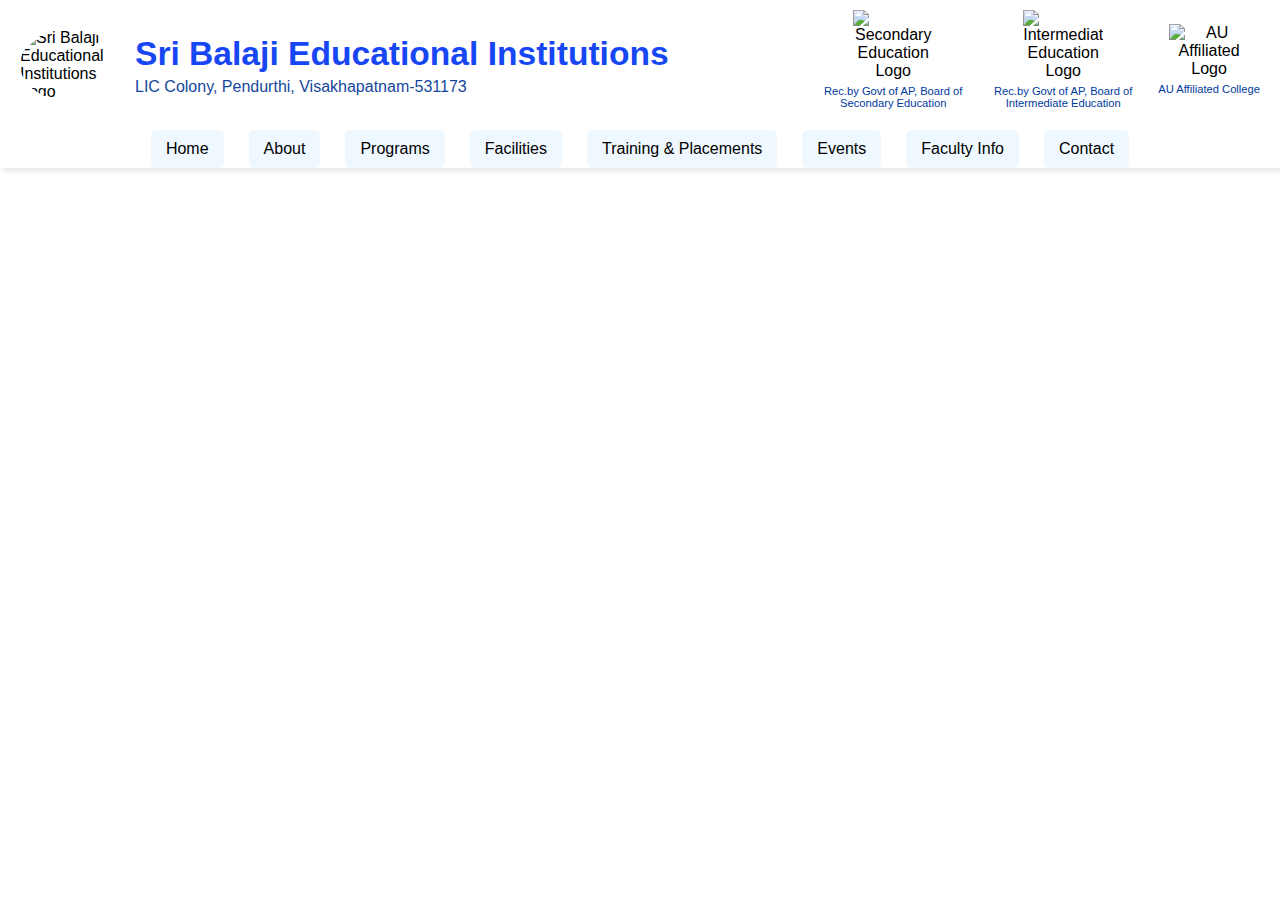
==== index.html @ a5665f65 "initial commit" ====
<!DOCTYPE html>
<html lang="en">
<head>
    <meta charset="UTF-8">
    <meta name="viewport" content="width=device-width, initial-scale=1.0">
    <title>Sri Balaji Institutions</title>
    <link rel="stylesheet" href="style.css">
    <link href="https://fonts.googleapis.com/css2?family=Roboto:wght@400;700&family=Open+Sans:wght@400;600&display=swap" rel="stylesheet">
</head>
<body>
    <header>
        <!-- Institution Info Section -->
        <nav class="nav-header">
            <div class="left-section">
                <img src="https://res.cloudinary.com/doer0ip40/image/upload/v1739168495/logo2_cefgrq.jpg" alt="Sri Balaji Educational Institutions Logo">
                <div>
                    <h1>Sri Balaji Educational Institutions</h1>
                    <p>LIC Colony, Pendurthi, Visakhapatnam-531173</p>
                </div>
            </div>
            <div class="right-section">
                <!-- Secondary Education Logo -->
                <div class="logo-container">
                    <img src="https://res.cloudinary.com/doer0ip40/image/upload/t_Profile/v1739169920/secondary_education_logo_bflpuh.png" alt="Secondary Education Logo">
                    <p class="full-text">Rec.by Govt of AP, Board of Secondary Education</p>
                    <p class="short-text">Rec. by Govt of AP, BSE</p>
                </div>
                <!-- Intermediate Education Logo -->
                <div class="logo-container">
                    <img src="https://res.cloudinary.com/doer0ip40/image/upload/v1739169920/inter_logo_llhdyd.jpg" alt="Intermediate Education Logo">
                    <p class="full-text">Rec.by Govt of AP, Board of Intermediate Education</p>
                    <p class="short-text">Rec. by Govt of AP, BIE</p>
                </div>
                <!-- AU Affiliated Logo -->
                <div class="logo-container">
                    <img src="https://res.cloudinary.com/doer0ip40/image/upload/t_Profile/v1739172429/au_affiliated_logo-removebg-preview_yrv1xm.png" alt="AU Affiliated Logo">
                    <p class="full-text">AU Affiliated College</p>
                    <p class="short-text">AU Aff.</p>
                </div>
            </div>
        </nav>

        <!-- Navigation Bar -->
        <nav class="clg-navbar">
            <button class="button button1">Home</button>
            <button class="button button2">About</button>
            <button class="button button3">Programs</button>
            <button class="button button6">Facilities</button>
            <button class="button button7">Training & Placements</button>
            <button class="button button8">Events</button>
            <button class="button button9">Faculty Info</button>
            <button class="button button10">Contact</button>
        </nav>       
    </header>
</body>
</html>
---- style.css ----
body {
    margin: 0;
    font-family: Arial, sans-serif;
}

header {
    box-shadow: 3px 3px 5px rgba(0, 0, 0, 0.1);
}

.nav-header {
    display: flex;
    justify-content: space-between; /* Space between left and right sections */
    align-items: center; /* Vertically align items */
    background-color: rgb(255, 255, 255);
    border-radius: 10px;
    padding: 10px 20px; /* Add padding for spacing */
}

.left-section {
    display: flex;
    align-items: center;
    gap: 15px; /* Adds space between logo and text */
}

.left-section img {
    width: 100px; /* Responsive width */
    height: auto; /* Maintains aspect ratio */
    object-fit: contain;
    border-radius: 100%;
}

.left-section div {
    display: flex;
    flex-direction: column;
}

.left-section h1 {
    font-size: 2.1rem;
    margin: 0;
    color: #1747f4;
}

.left-section p {
    margin: 5px 0 0;
    font-size: 1rem;
    color: #16479b;
}

/* Right Section */
.right-section {
    display: flex;
    gap: 20px; /* Adds spacing between logo containers */
    align-items: center;
}

.logo-container {
    display: flex;
    flex-direction: column; /* Stack logo and text vertically */
    align-items: center; /* Center align items */
    text-align: center;
    max-width: 150px; /* Optional: Constrain width for logos and text */
}

.logo-container img {
    width: 80px; /* Adjust logo size */
    height: auto; /* Maintain aspect ratio */
    object-fit: contain;
    transition: transform 0.3s ease; /* Smooth hover effect */
}

.logo-container img:hover {
    transform: scale(1.1); /* Slight zoom effect on hover */
}

.logo-container p {
    margin-top: 5px; /* Space between logo and text */
    font-size: 0.7rem;
    color: #003a9d; /* Text color */
}

/* Hide short text by default */
.short-text {
    display: none;
}

/* Responsive Design */
@media (max-width: 768px) {
    .nav-header {
        flex-direction: column; /* Stack sections vertically */
        align-items: center;
        text-align: center;
        gap: 10px;
    }

    .left-section img {
        width: 80px; /* Adjust logo size for smaller screens */
    }

    .left-section h1 {
        font-size: 1.25rem;
    }

    .left-section p {
        font-size: 0.9rem;
    }

    .right-section {
        flex-wrap: wrap; /* Allows logos to wrap to a new line */
        justify-content: center;
        gap: 10px;
    }

    .logo-container {
        max-width: 100px; /* Shrink the logo container width */
    }

    .logo-container img {
        width: 70px; /* Reduce logo size for smaller devices */
    }

    .logo-container p {
        font-size: 0.75rem; /* Slightly smaller text */
    }

    .full-text {
        display: none; /* Hide the full text */
    }

    .short-text {
        display: block; /* Show the short text */
        font-size: 0.85rem; /* Slightly smaller font for short text */
    }
}

.clg-navbar{
    display: flex;
    justify-content: center;
    align-items: center;
    gap: 25px;
    position: relative;
}
.button{
    border: none;
    padding: 10px 15px;
    border-radius: 5px;
    background-color: aliceblue;
    cursor: pointer;
    font-size:1rem;
    text-align: center;
    position: relative;
}
.button:hover{
    background-color: #1747F4;
    color:white;
    transition: 0.3s ease;
    transform: scale(1.0);

}
.side-bar{
    position:fixed;
    top:auto;
    right: 0;
    height: 100vh;
    width: 250px;
    z-index: 999;
    background-color: white;
    display: none;
    flex-direction: column;
    align-items: flex-start;
    justify-content: flex-start;
}
@media (max-width: 768px){

}
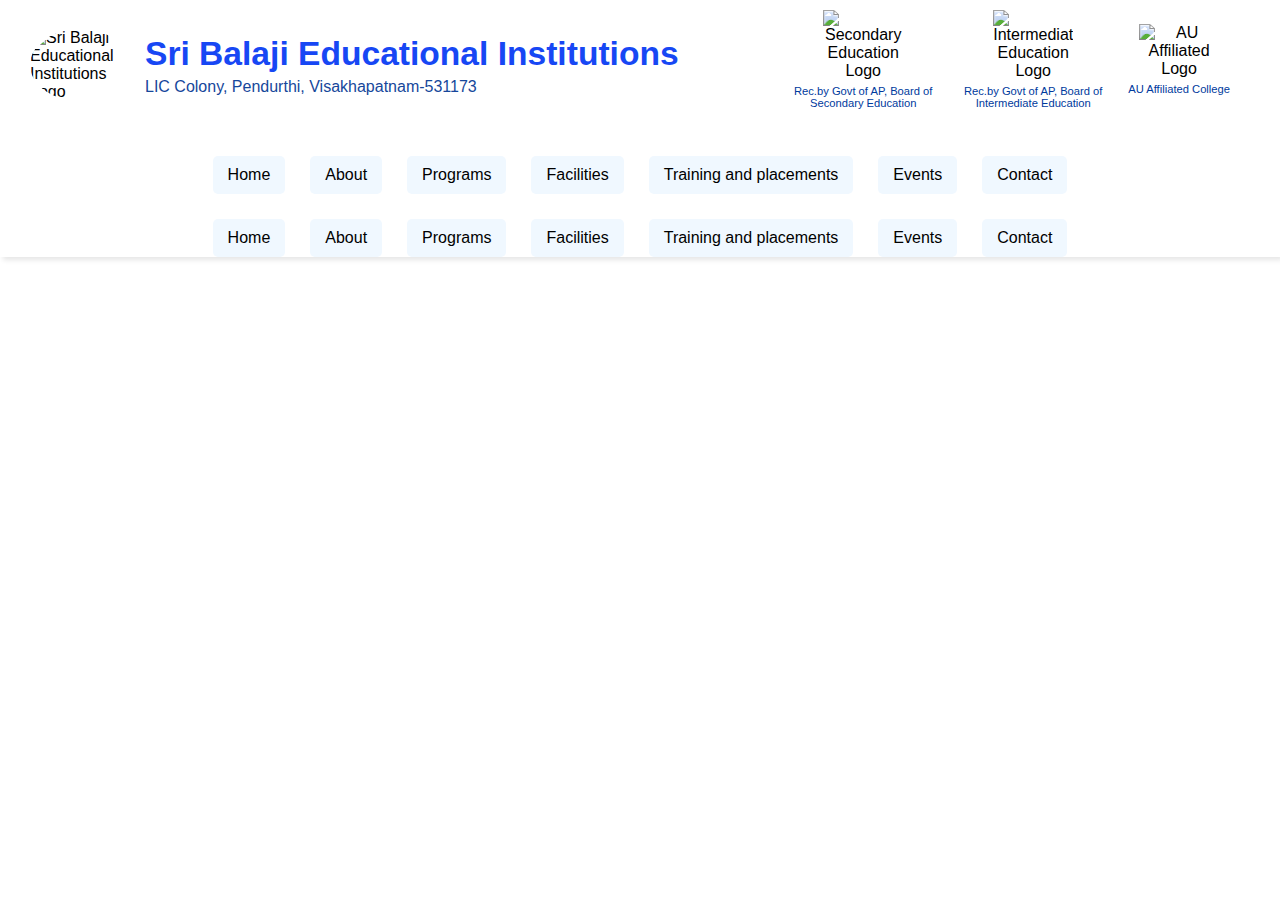
==== commit 5b9a9256: "changes done to nav  buttons" ====
--- a/index.html
+++ b/index.html
@@ -42,14 +42,24 @@
 
         <!-- Navigation Bar -->
         <nav class="clg-navbar">
-            <button class="button button1">Home</button>
-            <button class="button button2">About</button>
-            <button class="button button3">Programs</button>
-            <button class="button button6">Facilities</button>
-            <button class="button button7">Training & Placements</button>
-            <button class="button button8">Events</button>
-            <button class="button button9">Faculty Info</button>
-            <button class="button button10">Contact</button>
+            <div class="sidebar">
+                <button>Home</button>
+                <button>About</button>
+                <button>Programs</button>
+                <button>Facilities</button>
+                <button>Training and placements</button>
+                <button>Events</button>
+                <button>Contact</button>
+            </div>
+            <div>
+                <button>Home</button>
+                <button>About</button>
+                <button>Programs</button>
+                <button>Facilities</button>
+                <button>Training and placements</button>
+                <button>Events</button>
+                <button>Contact</button>
+            </div>
         </nav>       
     </header>
 </body>
--- a/style.css
+++ b/style.css
@@ -20,6 +20,7 @@
     display: flex;
     align-items: center;
     gap: 15px; /* Adds space between logo and text */
+    margin: 0 10px;
 }
 
 .left-section img {
@@ -51,6 +52,7 @@
     display: flex;
     gap: 20px; /* Adds spacing between logo containers */
     align-items: center;
+    margin: 0 30px;
 }
 
 .logo-container {
@@ -132,43 +134,29 @@
     }
 }
 
-.clg-navbar{
+/* styles for .clg-navbar */ 
+.clg-navbar div{
     display: flex;
     justify-content: center;
     align-items: center;
     gap: 25px;
     position: relative;
+    flex-wrap: wrap;
+    padding-top: 2%;
 }
-.button{
+
+.clg-navbar button{
     border: none;
     padding: 10px 15px;
     border-radius: 5px;
     background-color: aliceblue;
     cursor: pointer;
-    font-size:1rem;
+    font-size: 1rem;
     text-align: center;
     position: relative;
+    transition: 0.3s ease;
 }
-.button:hover{
-    background-color: #1747F4;
-    color:white;
-    transition: 0.3s ease;
-    transform: scale(1.0);
-
+.clg-navbar button:hover{
+    background-color: #1747f4;
+    color:aliceblue
 }
-.side-bar{
-    position:fixed;
-    top:auto;
-    right: 0;
-    height: 100vh;
-    width: 250px;
-    z-index: 999;
-    background-color: white;
-    display: none;
-    flex-direction: column;
-    align-items: flex-start;
-    justify-content: flex-start;
-}
-@media (max-width: 768px){
-
-}
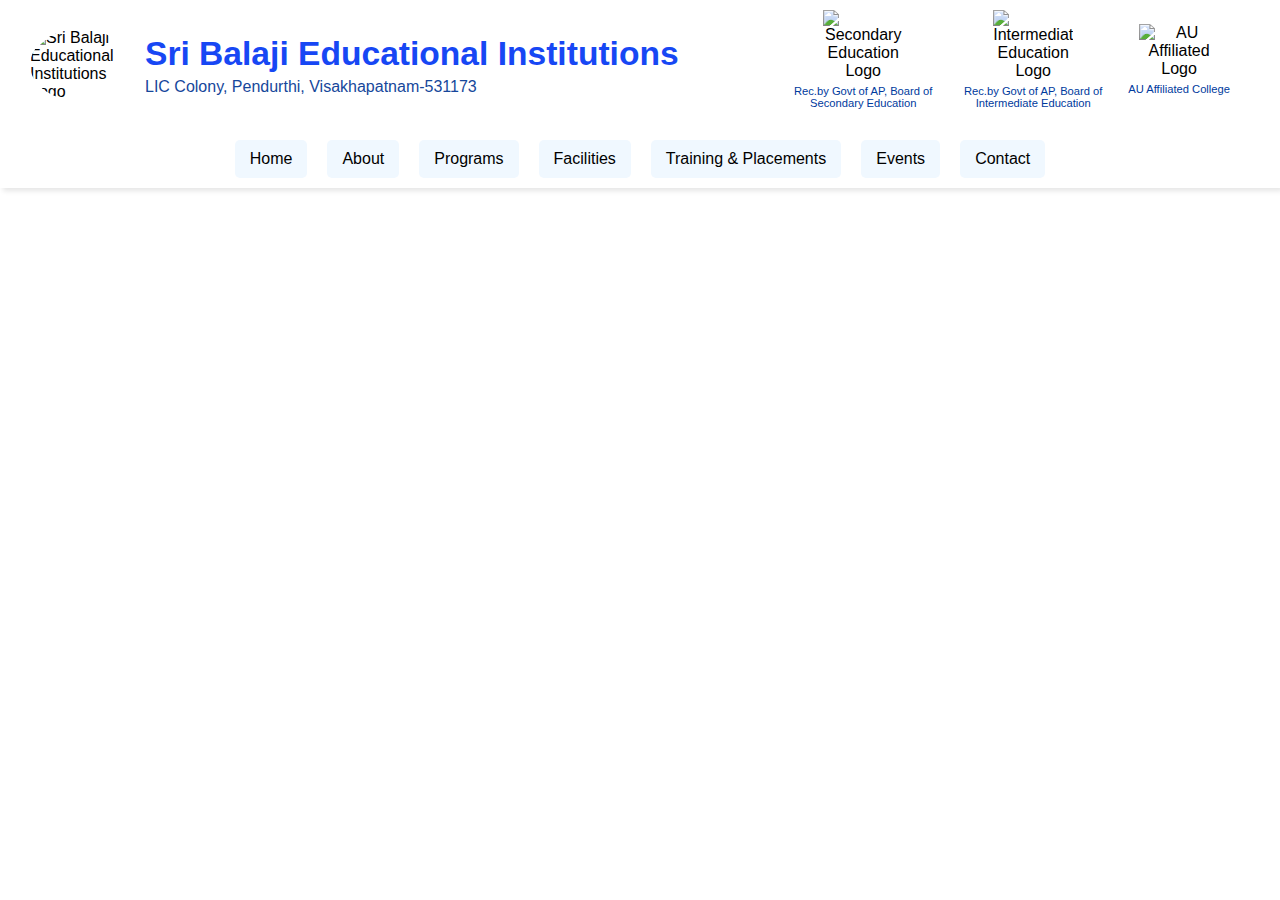
==== commit 2bd8aed1: "added responsive to .clg-navbar" ====
--- a/index.html
+++ b/index.html
@@ -42,25 +42,34 @@
 
         <!-- Navigation Bar -->
         <nav class="clg-navbar">
-            <div class="sidebar">
-                <button>Home</button>
+            <!-- Home Button (Always Visible) -->
+            <button class="home-btn">Home</button>
+    
+            <!-- Normal Navigation Buttons (Visible on Large Screens, Hidden on Small Screens) -->
+            <div class="nav-buttons">
                 <button>About</button>
                 <button>Programs</button>
                 <button>Facilities</button>
-                <button>Training and placements</button>
+                <button>Training & Placements</button>
                 <button>Events</button>
                 <button>Contact</button>
             </div>
-            <div>
-                <button>Home</button>
-                <button>About</button>
-                <button>Programs</button>
-                <button>Facilities</button>
-                <button>Training and placements</button>
-                <button>Events</button>
-                <button>Contact</button>
-            </div>
-        </nav>       
+    
+            <!-- Menu Icon (☰) for Small Screens -->
+            <button class="menu-icon" onclick="toggleSidebar()">&#9776;</button>
+        </nav>
+        <!-- Sidebar (Initially Hidden for Small Screens) -->
+    <div class="sidebar" id="sidebar">
+        <button class="close-icon" onclick="toggleSidebar()">&#10006;</button>
+        <button>About</button>
+        <button>Programs</button>
+        <button>Facilities</button>
+        <button>Training & Placements</button>
+        <button>Events</button>
+        <button>Contact</button>
+    </div>   
     </header>
+
+    <script src="script.js"></script>
 </body>
 </html>
--- a/style.css
+++ b/style.css
@@ -135,28 +135,95 @@
 }
 
 /* styles for .clg-navbar */ 
-.clg-navbar div{
-    display: flex;
-    justify-content: center;
-    align-items: center;
-    gap: 25px;
+.clg-navbar {
+    display: flex;
+    justify-content: center; /* Center content */
+    align-items: center;
+    gap: 20px; /* Ensure even spacing between all buttons */
+    padding: 10px 0;
     position: relative;
-    flex-wrap: wrap;
-    padding-top: 2%;
-}
-
-.clg-navbar button{
+    flex-wrap: wrap; /* Allow wrapping on smaller screens */
+}
+
+/* Wrap both "Home" and other buttons in a flex container */
+.clg-navbar > * {
+    display: flex;
+    align-items: center;
+    gap: 20px; /* Ensures equal spacing between all elements */
+}
+
+/* Button styles */
+.clg-navbar button {
     border: none;
     padding: 10px 15px;
     border-radius: 5px;
     background-color: aliceblue;
     cursor: pointer;
     font-size: 1rem;
-    text-align: center;
-    position: relative;
     transition: 0.3s ease;
 }
-.clg-navbar button:hover{
+
+/* Hover effect */
+.clg-navbar button:hover {
     background-color: #1747f4;
-    color:aliceblue
-}
+    color: aliceblue;
+}
+/* Menu Icon (Hidden on Large Screens) */
+.menu-icon {
+    font-size: 1.8rem;
+    background: none;
+    border: none;
+    cursor: pointer;
+    display: none; /* Hidden on large screens */
+    position: absolute;
+    right: 20px;
+}
+/* Sidebar (Initially Hidden for Small Screens) */
+.sidebar {
+    display: none;
+    flex-direction: column;
+    position: fixed;
+    top: 0;
+    right: 0;
+    width: 250px;
+    height: 100vh;
+    background: white;
+    box-shadow: -4px 0 6px rgba(0, 0, 0, 0.1);
+    padding: 20px;
+}
+/* Sidebar Buttons */
+.sidebar button {
+    border: none;
+    padding: 12px;
+    font-size: 1rem;
+    background-color: transparent;
+    cursor: pointer;
+    transition: 0.3s;
+}
+
+.sidebar button:hover {
+    background-color: #1747f4;
+    color: white;
+}
+/* Close Icon */
+.close-icon {
+    font-size: 1.8rem;
+    background: none;
+    border: none;
+    align-self: flex-end;
+    cursor: pointer;
+}
+/* Responsive Styles */
+@media (max-width: 768px) {
+    .clg-navbar {
+        justify-content: space-between; /* Move home button to left */
+    }
+
+    .nav-buttons {
+        display: none; /* Hide normal buttons on small screens */
+    }
+
+    .menu-icon {
+        display: block; /* Show menu icon on small screens */
+    }
+}
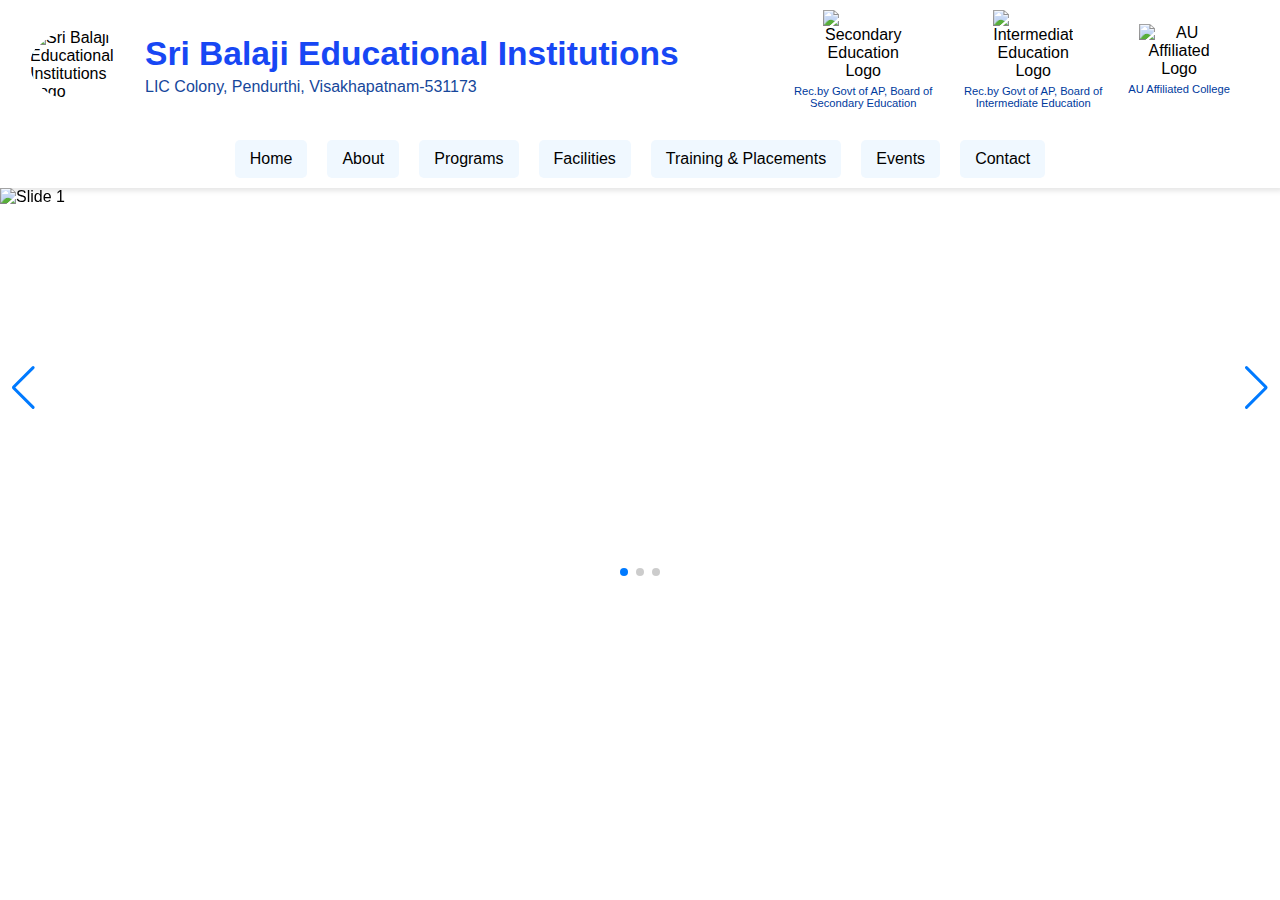
==== commit 9ad8c39d: "added image sliding" ====
--- a/index.html
+++ b/index.html
@@ -3,9 +3,15 @@
 <head>
     <meta charset="UTF-8">
     <meta name="viewport" content="width=device-width, initial-scale=1.0">
-    <title>Sri Balaji Institutions</title>
+    <title>Sri Balaji Educational Institutions</title>
     <link rel="stylesheet" href="style.css">
     <link href="https://fonts.googleapis.com/css2?family=Roboto:wght@400;700&family=Open+Sans:wght@400;600&display=swap" rel="stylesheet">
+    <link rel="icon" type="image/png" href="favicon-32x32.png">
+
+<!-- Swiper CSS -->
+<link rel="stylesheet" href="https://cdn.jsdelivr.net/npm/swiper@11/swiper-bundle.min.css" />
+
+
 </head>
 <body>
     <header>
@@ -70,6 +76,25 @@
     </div>   
     </header>
 
-    <script src="script.js"></script>
+     <section>
+        <div class="swiper mySwiper">
+            <div class="swiper-wrapper">
+                <div class="swiper-slide"><img src="test1.jpg" alt="Slide 1"></div>
+                <div class="swiper-slide"><img src="test2.avif" alt="Slide 2"></div>
+                <div class="swiper-slide"><img src="image3.jpg" alt="Slide 3"></div>
+            </div>
+        
+            <!-- Navigation buttons (optional) -->
+            <div class="swiper-button-next"></div>
+            <div class="swiper-button-prev"></div>
+        
+            <!-- Pagination (dots) -->
+            <div class="swiper-pagination"></div>
+        </div>
+     </section>
+
+    <!-- Swiper JS -->
+<script src="https://cdn.jsdelivr.net/npm/swiper@11/swiper-bundle.min.js"></script>
+<script src="script.js"></script>
 </body>
 </html>
--- a/style.css
+++ b/style.css
@@ -190,6 +190,7 @@
     background: white;
     box-shadow: -4px 0 6px rgba(0, 0, 0, 0.1);
     padding: 20px;
+    z-index: 999;
 }
 /* Sidebar Buttons */
 .sidebar button {
@@ -227,3 +228,14 @@
         display: block; /* Show menu icon on small screens */
     }
 }
+.swiper {
+    width: 100%;
+    height: 400px;
+    z-index: 1;
+}
+.swiper-slide img {
+    width: 100%;
+    height: 100%;
+    object-fit: cover;
+}
+
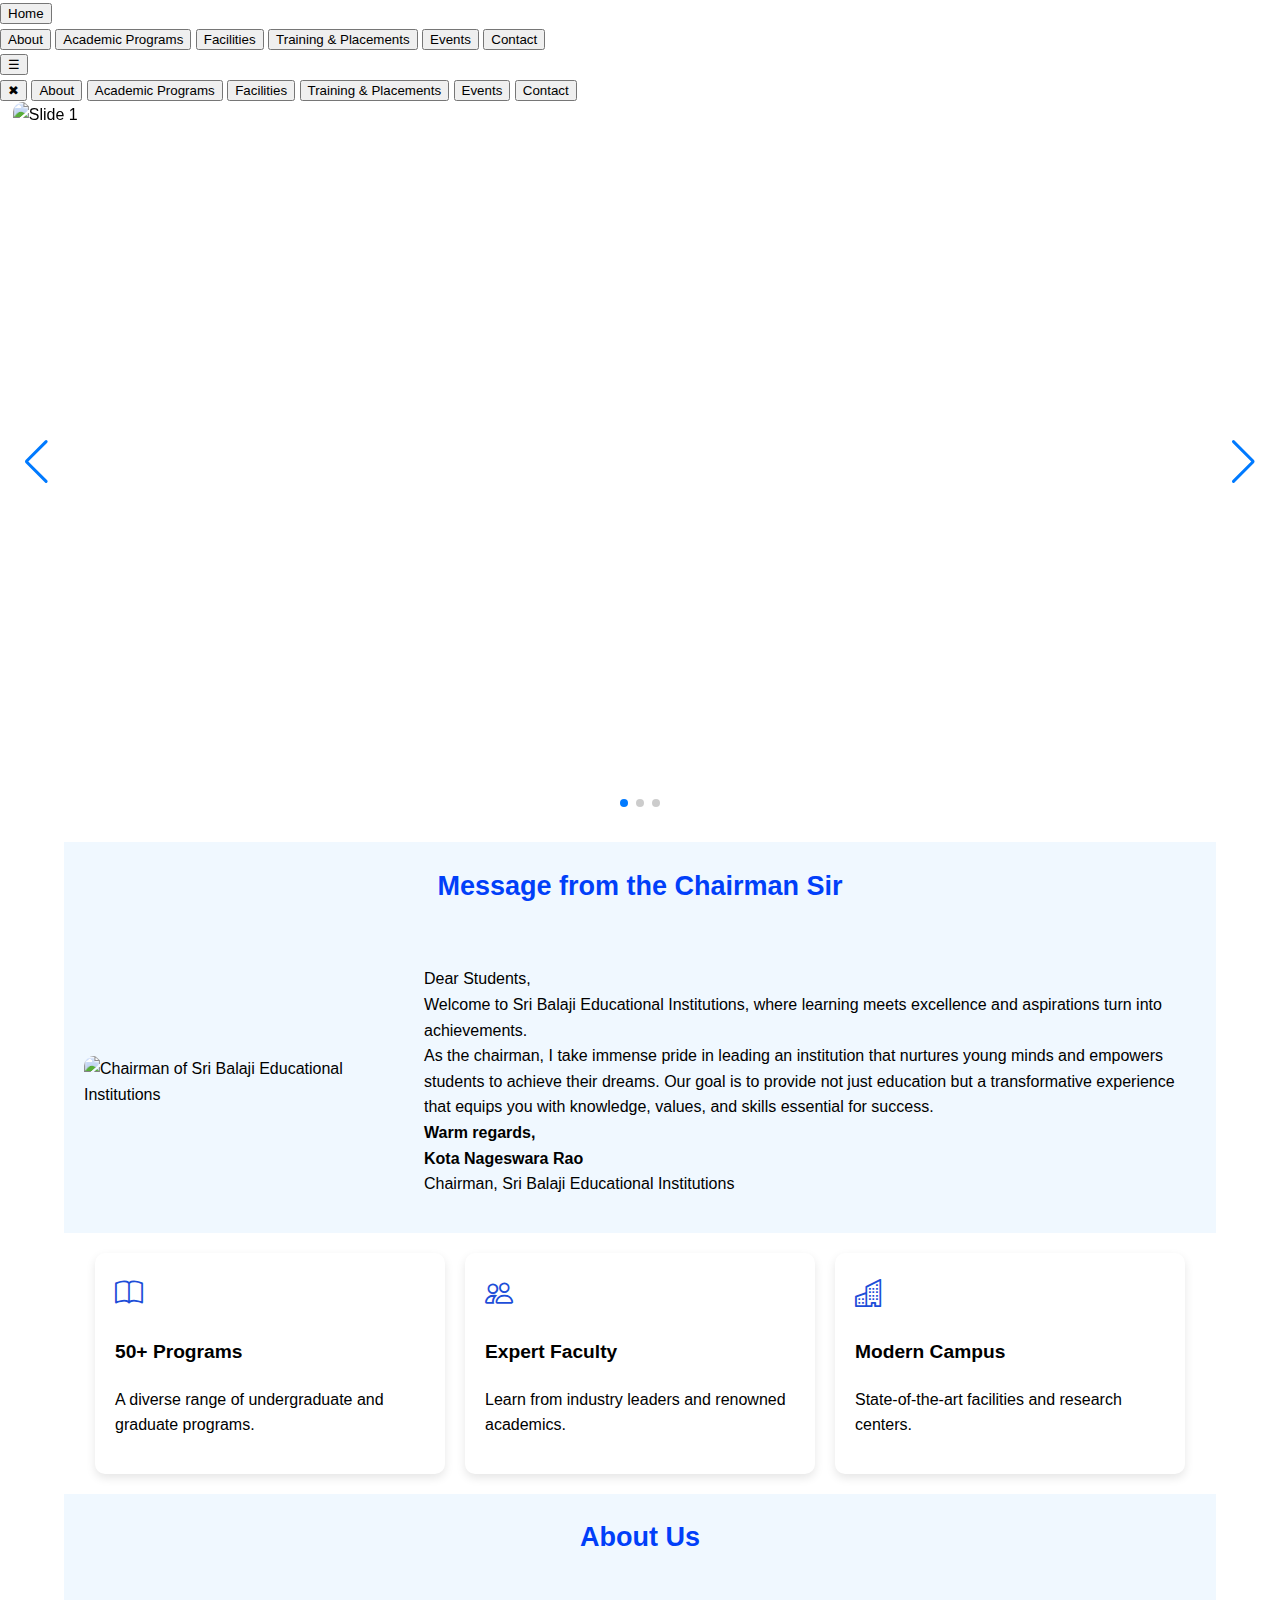
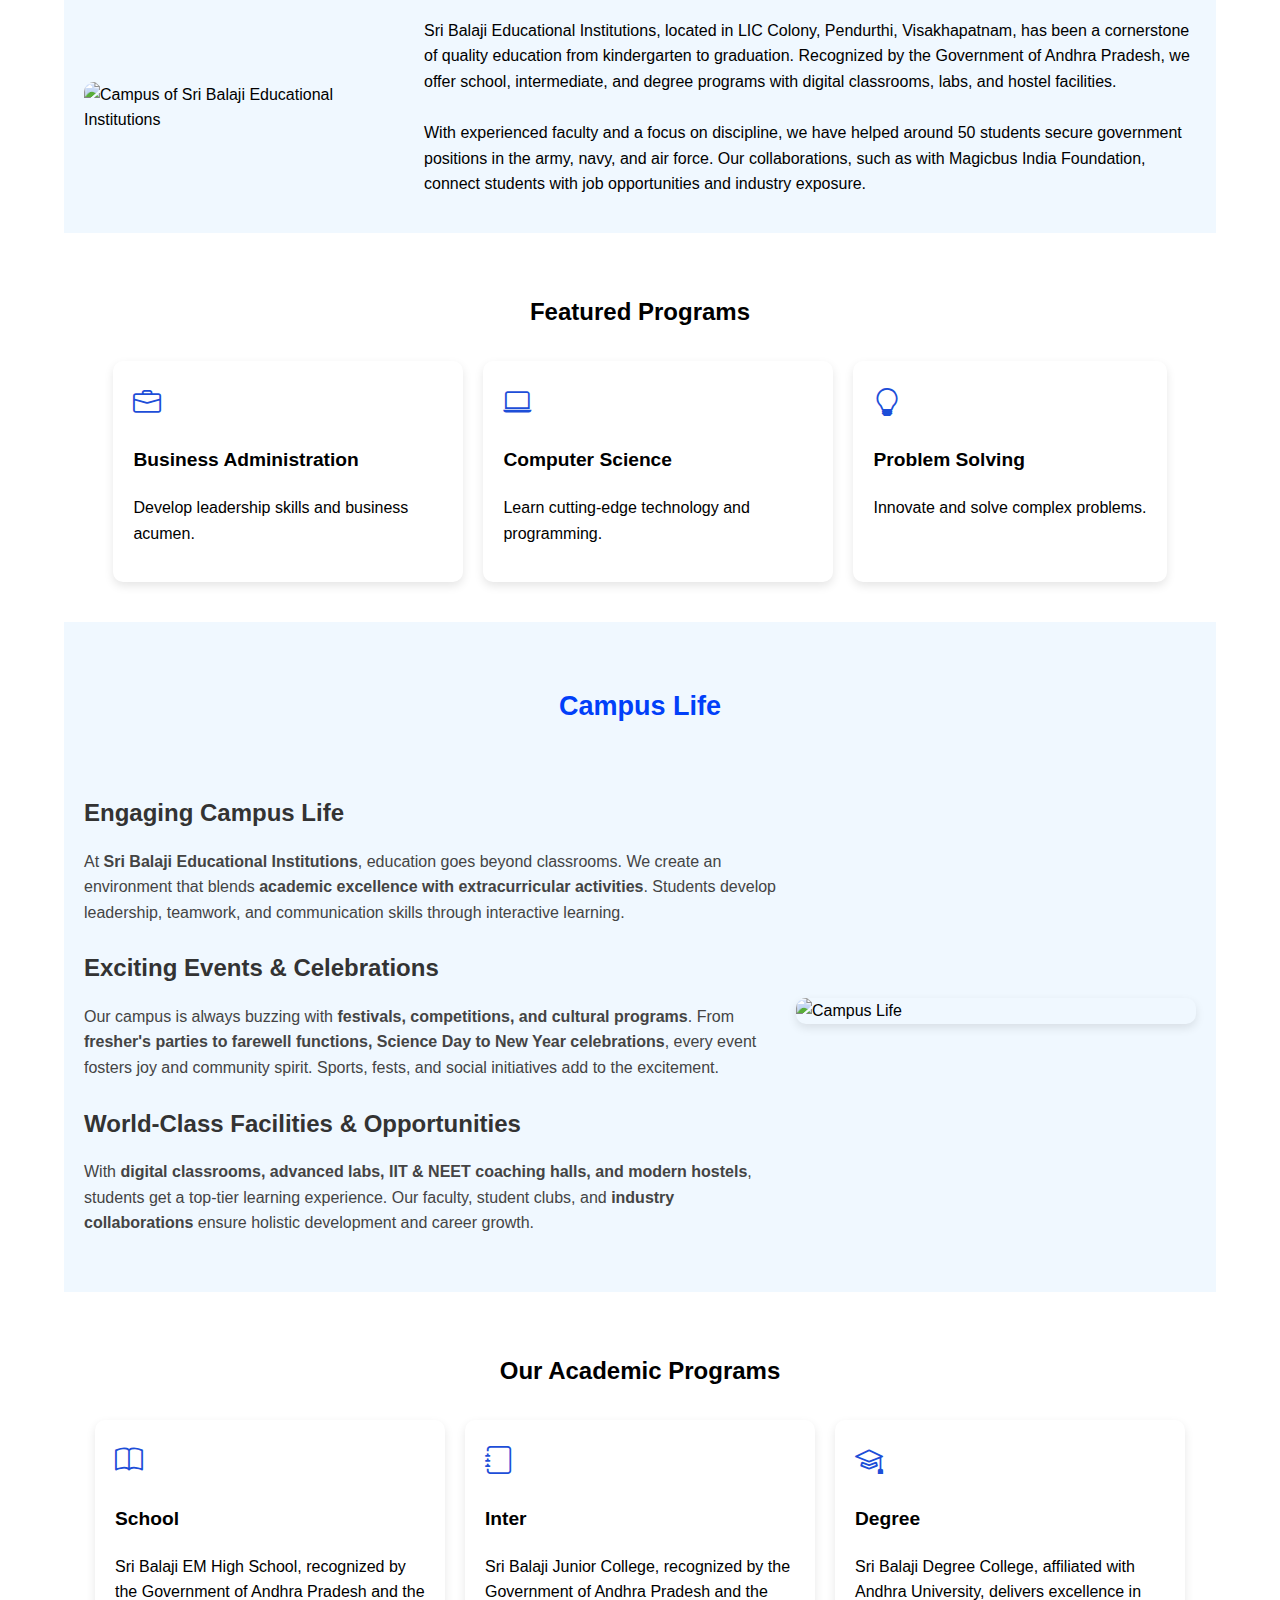
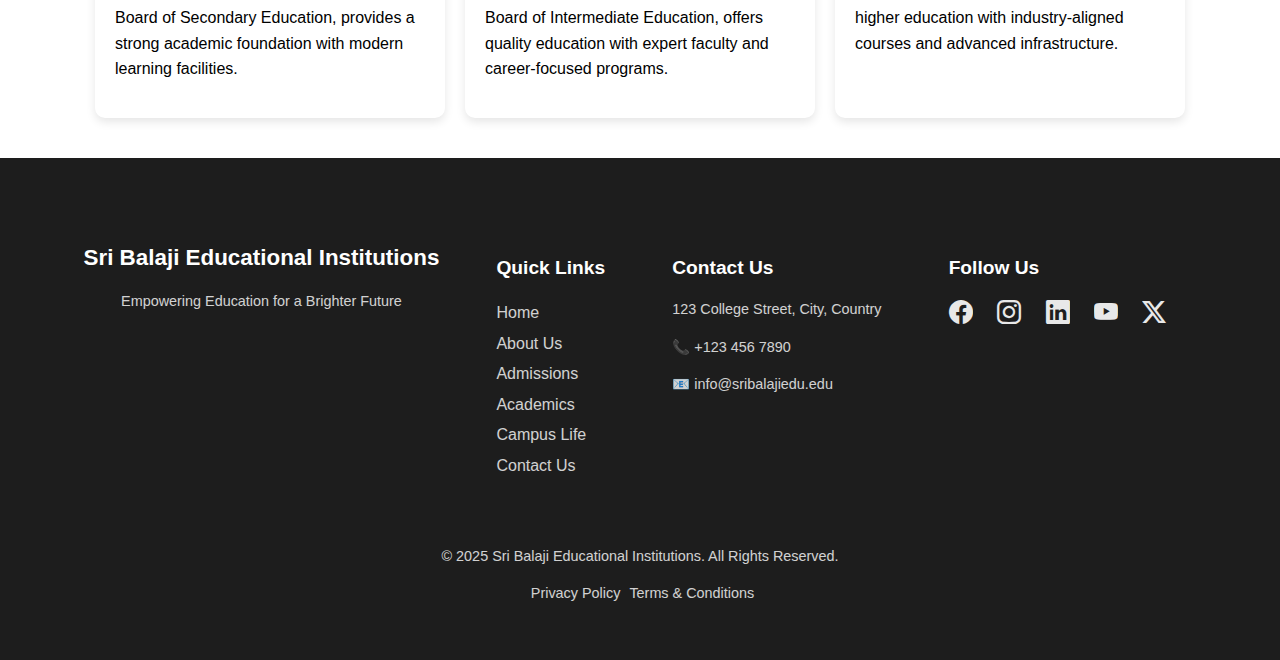
==== commit 950af301: "home page" ====
--- a/index.html
+++ b/index.html
@@ -5,83 +5,53 @@
     <meta name="viewport" content="width=device-width, initial-scale=1.0">
     <title>Sri Balaji Educational Institutions</title>
     <link rel="stylesheet" href="style.css">
+    <link rel="stylesheet" href="header.css">
     <link href="https://fonts.googleapis.com/css2?family=Roboto:wght@400;700&family=Open+Sans:wght@400;600&display=swap" rel="stylesheet">
-    <link rel="icon" type="image/png" href="favicon-32x32.png">
-
+    <link rel="icon" href="./Favicon.png">
 <!-- Swiper CSS -->
+
 <link rel="stylesheet" href="https://cdn.jsdelivr.net/npm/swiper@11/swiper-bundle.min.css" />
-
+<link rel="stylesheet" href="https://cdn.jsdelivr.net/npm/bootstrap-icons/font/bootstrap-icons.css">
 
 </head>
 <body>
-    <header>
-        <!-- Institution Info Section -->
-        <nav class="nav-header">
-            <div class="left-section">
-                <img src="https://res.cloudinary.com/doer0ip40/image/upload/v1739168495/logo2_cefgrq.jpg" alt="Sri Balaji Educational Institutions Logo">
-                <div>
-                    <h1>Sri Balaji Educational Institutions</h1>
-                    <p>LIC Colony, Pendurthi, Visakhapatnam-531173</p>
-                </div>
-            </div>
-            <div class="right-section">
-                <!-- Secondary Education Logo -->
-                <div class="logo-container">
-                    <img src="https://res.cloudinary.com/doer0ip40/image/upload/t_Profile/v1739169920/secondary_education_logo_bflpuh.png" alt="Secondary Education Logo">
-                    <p class="full-text">Rec.by Govt of AP, Board of Secondary Education</p>
-                    <p class="short-text">Rec. by Govt of AP, BSE</p>
-                </div>
-                <!-- Intermediate Education Logo -->
-                <div class="logo-container">
-                    <img src="https://res.cloudinary.com/doer0ip40/image/upload/v1739169920/inter_logo_llhdyd.jpg" alt="Intermediate Education Logo">
-                    <p class="full-text">Rec.by Govt of AP, Board of Intermediate Education</p>
-                    <p class="short-text">Rec. by Govt of AP, BIE</p>
-                </div>
-                <!-- AU Affiliated Logo -->
-                <div class="logo-container">
-                    <img src="https://res.cloudinary.com/doer0ip40/image/upload/t_Profile/v1739172429/au_affiliated_logo-removebg-preview_yrv1xm.png" alt="AU Affiliated Logo">
-                    <p class="full-text">AU Affiliated College</p>
-                    <p class="short-text">AU Aff.</p>
-                </div>
-            </div>
-        </nav>
-
-        <!-- Navigation Bar -->
-        <nav class="clg-navbar">
-            <!-- Home Button (Always Visible) -->
-            <button class="home-btn">Home</button>
-    
-            <!-- Normal Navigation Buttons (Visible on Large Screens, Hidden on Small Screens) -->
-            <div class="nav-buttons">
-                <button>About</button>
-                <button>Programs</button>
-                <button>Facilities</button>
-                <button>Training & Placements</button>
-                <button>Events</button>
-                <button>Contact</button>
-            </div>
-    
-            <!-- Menu Icon (☰) for Small Screens -->
-            <button class="menu-icon" onclick="toggleSidebar()">&#9776;</button>
-        </nav>
-        <!-- Sidebar (Initially Hidden for Small Screens) -->
-    <div class="sidebar" id="sidebar">
-        <button class="close-icon" onclick="toggleSidebar()">&#10006;</button>
-        <button>About</button>
-        <button>Programs</button>
-        <button>Facilities</button>
-        <button>Training & Placements</button>
-        <button>Events</button>
-        <button>Contact</button>
-    </div>   
-    </header>
-
-     <section>
+    <div id="header"></div>
+
+      <!-- Navigation Bar -->
+<nav class="clg-navbar">
+    <!-- Home Button (Always Visible) -->
+    <a href="index.html"><button class="home-btn">Home</button></a>
+  
+    <!-- Normal Navigation Buttons (Visible on Large Screens, Hidden on Small Screens) -->
+    <div class="nav-buttons">
+        <a href="about.html"><button>About</button></a>
+        <a><button>Academic Programs</button></a>
+        <a><button>Facilities</button></a>
+        <a><button>Training & Placements</button></a>
+        <a><button>Events</button></a>
+        <a href="contact.html"><button>Contact</button></a>
+    </div>
+  
+    <!-- Menu Icon (☰) for Small Screens -->
+    <button class="menu-icon" onclick="toggleSidebar()">&#9776;</button>
+  </nav>
+  <!-- Sidebar (Initially Hidden for Small Screens) -->
+  <div class="sidebar" id="sidebar">
+  <button class="close-icon" onclick="toggleSidebar()">&#10006;</button>
+      <a href="about.html"><button>About</button></a>
+      <a><button>Academic Programs</button></a>
+      <a><button>Facilities</button></a>
+      <a><button>Training & Placements</button></a>
+      <a><button>Events</button></a>
+      <a><button>Contact</button></a>
+  </div>   
+    
+    <section class="home-page">
         <div class="swiper mySwiper">
             <div class="swiper-wrapper">
-                <div class="swiper-slide"><img src="test1.jpg" alt="Slide 1"></div>
-                <div class="swiper-slide"><img src="test2.avif" alt="Slide 2"></div>
-                <div class="swiper-slide"><img src="image3.jpg" alt="Slide 3"></div>
+                <div class="swiper-slide"><img src="./College Photo.jpg" alt="Slide 1"></div>
+                <div class="swiper-slide"><img src="" alt="Slide 2"></div>
+                <div class="swiper-slide"><img src="" alt="Slide 3"></div>
             </div>
         
             <!-- Navigation buttons (optional) -->
@@ -92,9 +62,171 @@
             <div class="swiper-pagination"></div>
         </div>
      </section>
+     
+     <section class="container message">
+        <h2>Message from the Chairman Sir</h2>
+        <div class="inf">
+            <img src="./Chairman DP.jpg" alt="Chairman of Sri Balaji Educational Institutions">
+            <p>
+                
+                Dear Students,<br>
+                Welcome to Sri Balaji Educational Institutions, where learning meets excellence and aspirations turn into achievements.<br> 
+                As the chairman, I take immense pride in leading an institution that nurtures young minds and empowers students to achieve their dreams. 
+                Our goal is to provide not just education but a transformative experience that equips you with knowledge, values, and skills essential for success.<br>
+                <strong>Warm regards,</strong><br>
+                <strong>Kota Nageswara Rao</strong><br>
+                Chairman, Sri Balaji Educational Institutions
+            </p>
+        </div>
+    </section>
+    
+      <!-- Key Features -->
+      <section class="features">
+        <div class="feature-box">
+            <i class="bi bi-book"></i>
+            <h3>50+ Programs</h3>
+            <p>A diverse range of undergraduate and graduate programs.</p>
+        </div>
+        <div class="feature-box">
+            <i class="bi bi-people"></i>
+            <h3>Expert Faculty</h3>
+            <p>Learn from industry leaders and renowned academics.</p>
+        </div>
+        <div class="feature-box">
+            <i class="bi bi-buildings"></i>
+            <h3>Modern Campus</h3>
+            <p>State-of-the-art facilities and research centers.</p>
+        </div>
+    </section>
+    
+    <section class="container about-us">
+        <h2>About Us</h2>
+        <div class="inf">
+            <img src="./College DP.jpg" alt="Campus of Sri Balaji Educational Institutions">
+            <p>
+                Sri Balaji Educational Institutions, located in LIC Colony, Pendurthi, Visakhapatnam, has been a cornerstone of quality education from kindergarten to graduation. 
+                Recognized by the Government of Andhra Pradesh, we offer school, intermediate, and degree programs with digital classrooms, labs, and hostel facilities.<br><br>
+                With experienced faculty and a focus on discipline, we have helped around 50 students secure government positions in the army, navy, and air force. 
+                Our collaborations, such as with Magicbus India Foundation, connect students with job opportunities and industry exposure.
+            </p>
+        </div>
+    </section>
+
+     <!-- Featured Programs -->
+     <section class="programs">
+        <h2>Featured Programs</h2>
+        <div class="features">
+            <div class="feature-box"> 
+                <i class="bi bi-briefcase"></i>
+                <h3>Business Administration</h3>
+                <p>Develop leadership skills and business acumen.</p>
+            </div>
+            <div class="feature-box">
+                <i class="bi bi-laptop"></i>
+                <h3>Computer Science</h3>
+                <p>Learn cutting-edge technology and programming.</p>
+            </div>
+            <div class="feature-box">
+                <i class="bi bi-lightbulb"></i>
+                <h3>Problem Solving</h3>
+                <p>Innovate and solve complex problems.</p>
+            </div>
+        </div>
+    </section>
+
+    <main class="campus">
+        <h2>Campus Life</h2>
+        <div class="info">
+            <div>
+                <div class="campus-life">
+                    <h3>Engaging Campus Life</h3>
+                    <p>At <strong>Sri Balaji Educational Institutions</strong>, education goes beyond classrooms. We create an environment that blends <strong>academic excellence with extracurricular activities</strong>. Students develop leadership, teamwork, and communication skills through interactive learning.</p>
+                </div>
+                
+                <div class="campus-events">
+                    <h3>Exciting Events & Celebrations</h3>
+                    <p>Our campus is always buzzing with <strong>festivals, competitions, and cultural programs</strong>. From <strong>fresher's parties to farewell functions, Science Day to New Year celebrations</strong>, every event fosters joy and community spirit. Sports, fests, and social initiatives add to the excitement.</p>
+                </div>
+                
+                <div class="campus-facilities">
+                    <h3>World-Class Facilities & Opportunities</h3>
+                    <p>With <strong>digital classrooms, advanced labs, IIT & NEET coaching halls, and modern hostels</strong>, students get a top-tier learning experience. Our faculty, student clubs, and <strong>industry collaborations</strong> ensure holistic development and career growth.</p>
+                </div>
+                
+            </div>
+            <img src="./Campus DP.jpg" alt="Campus Life">
+        </div>
+     </main>
+    
+    <section class="academics">
+        <h2>Our Academic Programs</h2>
+          <div class="features">
+            <div class="feature-box">
+                <i class="bi bi-book"></i>
+                <h3>School</h4>
+                <p>Sri Balaji EM High School, recognized by the Government of Andhra Pradesh and the Board of Secondary Education, provides a strong academic foundation with modern learning facilities.</p>
+              </div>
+              <div class="feature-box">
+                <i class="bi bi-journal"></i>
+                <h3>Inter</h4>
+                <p>Sri Balaji Junior College, recognized by the Government of Andhra Pradesh and the Board of Intermediate Education, offers quality education with expert faculty and career-focused programs.</p>
+              </div>
+              <div class="feature-box">
+                <i class="bi bi-mortarboard"></i>
+                <h3>Degree</h4>
+                <p>Sri Balaji Degree College, affiliated with Andhra University, delivers excellence in higher education with industry-aligned courses and advanced infrastructure.</p>
+              </div>
+          </div>
+    </section>
+
+
+     <footer>
+        <div class="footer-container">
+            <div class="footer-logo">
+               
+                <h3>Sri Balaji Educational Institutions</h3>
+                <p>Empowering Education for a Brighter Future</p>
+            </div>
+    
+            <div class="footer-links">
+                <h4>Quick Links</h4>
+                <ul>
+                    <li><a href="#">Home</a></li>
+                    <li><a href="about.html">About Us</a></li>
+                    <li><a href="#">Admissions</a></li>
+                    <li><a href="#">Academics</a></li>
+                    <li><a href="#">Campus Life</a></li>
+                    <li><a href="#">Contact Us</a></li>
+                </ul>
+            </div>
+    
+            <div class="footer-contact">
+                <h4>Contact Us</h4>
+                <p>123 College Street, City, Country</p>
+                <p>📞 +123 456 7890</p>
+                <p>📧 info@sribalajiedu.edu</p>
+            </div>
+    
+            <div class="footer-social">
+                <h4>Follow Us</h4>
+                <a href="#"><i class="bi bi-facebook"></i></a>
+                <a href="#"><i class="bi bi-instagram"></i></a>
+                <a href="#"><i class="bi bi-linkedin"></i></a>
+                <a href="#"><i class="bi bi-youtube"></i></a>
+                <a href="#"><i class="bi bi-twitter-x"></i></a>
+            </div>
+        </div>
+    
+        <div class="footer-bottom">
+            <p>© 2025 Sri Balaji Educational Institutions. All Rights Reserved.</p>
+            <p><a href="#">Privacy Policy</a>
+            <a href="#">Terms & Conditions</a></p>
+        </div>
+    </footer>
+
 
     <!-- Swiper JS -->
 <script src="https://cdn.jsdelivr.net/npm/swiper@11/swiper-bundle.min.js"></script>
-<script src="script.js"></script>
+<script src="script.js"> </script>
 </body>
-</html>
+</html>--- a/style.css
+++ b/style.css
@@ -1,241 +1,318 @@
+*{
+    
+    box-sizing: border-box;
+    font-family: Arial, sans-serif;
+}
 body {
+    font-size: 16px;
     margin: 0;
-    font-family: Arial, sans-serif;
-}
-
-header {
-    box-shadow: 3px 3px 5px rgba(0, 0, 0, 0.1);
-}
-
-.nav-header {
-    display: flex;
-    justify-content: space-between; /* Space between left and right sections */
-    align-items: center; /* Vertically align items */
-    background-color: rgb(255, 255, 255);
-    border-radius: 10px;
-    padding: 10px 20px; /* Add padding for spacing */
-}
-
-.left-section {
-    display: flex;
-    align-items: center;
-    gap: 15px; /* Adds space between logo and text */
-    margin: 0 10px;
-}
-
-.left-section img {
-    width: 100px; /* Responsive width */
-    height: auto; /* Maintains aspect ratio */
-    object-fit: contain;
-    border-radius: 100%;
-}
-
-.left-section div {
-    display: flex;
-    flex-direction: column;
-}
-
-.left-section h1 {
-    font-size: 2.1rem;
-    margin: 0;
-    color: #1747f4;
-}
-
-.left-section p {
-    margin: 5px 0 0;
-    font-size: 1rem;
-    color: #16479b;
-}
-
-/* Right Section */
-.right-section {
-    display: flex;
-    gap: 20px; /* Adds spacing between logo containers */
-    align-items: center;
-    margin: 0 30px;
-}
-
-.logo-container {
-    display: flex;
-    flex-direction: column; /* Stack logo and text vertically */
-    align-items: center; /* Center align items */
-    text-align: center;
-    max-width: 150px; /* Optional: Constrain width for logos and text */
-}
-
-.logo-container img {
-    width: 80px; /* Adjust logo size */
-    height: auto; /* Maintain aspect ratio */
-    object-fit: contain;
-    transition: transform 0.3s ease; /* Smooth hover effect */
-}
-
-.logo-container img:hover {
-    transform: scale(1.1); /* Slight zoom effect on hover */
-}
-
-.logo-container p {
-    margin-top: 5px; /* Space between logo and text */
-    font-size: 0.7rem;
-    color: #003a9d; /* Text color */
-}
-
-/* Hide short text by default */
-.short-text {
-    display: none;
-}
-
-/* Responsive Design */
-@media (max-width: 768px) {
-    .nav-header {
-        flex-direction: column; /* Stack sections vertically */
-        align-items: center;
-        text-align: center;
-        gap: 10px;
-    }
-
-    .left-section img {
-        width: 80px; /* Adjust logo size for smaller screens */
-    }
-
-    .left-section h1 {
-        font-size: 1.25rem;
-    }
-
-    .left-section p {
-        font-size: 0.9rem;
-    }
-
-    .right-section {
-        flex-wrap: wrap; /* Allows logos to wrap to a new line */
-        justify-content: center;
-        gap: 10px;
-    }
-
-    .logo-container {
-        max-width: 100px; /* Shrink the logo container width */
-    }
-
-    .logo-container img {
-        width: 70px; /* Reduce logo size for smaller devices */
-    }
-
-    .logo-container p {
-        font-size: 0.75rem; /* Slightly smaller text */
-    }
-
-    .full-text {
-        display: none; /* Hide the full text */
-    }
-
-    .short-text {
-        display: block; /* Show the short text */
-        font-size: 0.85rem; /* Slightly smaller font for short text */
-    }
-}
-
-/* styles for .clg-navbar */ 
-.clg-navbar {
-    display: flex;
-    justify-content: center; /* Center content */
-    align-items: center;
-    gap: 20px; /* Ensure even spacing between all buttons */
-    padding: 10px 0;
-    position: relative;
-    flex-wrap: wrap; /* Allow wrapping on smaller screens */
-}
-
-/* Wrap both "Home" and other buttons in a flex container */
-.clg-navbar > * {
-    display: flex;
-    align-items: center;
-    gap: 20px; /* Ensures equal spacing between all elements */
-}
-
-/* Button styles */
-.clg-navbar button {
-    border: none;
-    padding: 10px 15px;
-    border-radius: 5px;
-    background-color: aliceblue;
-    cursor: pointer;
-    font-size: 1rem;
-    transition: 0.3s ease;
-}
-
-/* Hover effect */
-.clg-navbar button:hover {
-    background-color: #1747f4;
-    color: aliceblue;
-}
-/* Menu Icon (Hidden on Large Screens) */
-.menu-icon {
-    font-size: 1.8rem;
-    background: none;
-    border: none;
-    cursor: pointer;
-    display: none; /* Hidden on large screens */
-    position: absolute;
-    right: 20px;
-}
-/* Sidebar (Initially Hidden for Small Screens) */
-.sidebar {
-    display: none;
-    flex-direction: column;
-    position: fixed;
-    top: 0;
-    right: 0;
-    width: 250px;
-    height: 100vh;
-    background: white;
-    box-shadow: -4px 0 6px rgba(0, 0, 0, 0.1);
-    padding: 20px;
-    z-index: 999;
-}
-/* Sidebar Buttons */
-.sidebar button {
-    border: none;
-    padding: 12px;
-    font-size: 1rem;
-    background-color: transparent;
-    cursor: pointer;
-    transition: 0.3s;
-}
-
-.sidebar button:hover {
-    background-color: #1747f4;
-    color: white;
-}
-/* Close Icon */
-.close-icon {
-    font-size: 1.8rem;
-    background: none;
-    border: none;
-    align-self: flex-end;
-    cursor: pointer;
-}
-/* Responsive Styles */
-@media (max-width: 768px) {
-    .clg-navbar {
-        justify-content: space-between; /* Move home button to left */
-    }
-
-    .nav-buttons {
-        display: none; /* Hide normal buttons on small screens */
-    }
-
-    .menu-icon {
-        display: block; /* Show menu icon on small screens */
-    }
-}
-.swiper {
-    width: 100%;
-    height: 400px;
+    line-height: 1.6;
+    background-color: white;
+}
+/* styles for image sliding */
+.swiper{
+    width:98%;
+    margin: 0 auto;
+    height: 80vh;
     z-index: 1;
 }
+.swiper-slide {
+    display: flex;
+    align-items: center;
+    justify-content: center;
+    height: 100%; 
+}   
 .swiper-slide img {
     width: 100%;
     height: 100%;
-    object-fit: cover;
-}
-
+    object-fit:cover;
+    border-radius: 10px;
+}
+@media (max-width: 768px){
+    .swiper{
+        max-height: 60vh;
+        width:100%;
+        height: auto;
+    }
+    .swiper-slide img{
+        width: 100%;
+        height: 100%;
+    }
+}
+.container{
+    display: flex;
+    flex-wrap: wrap;
+   flex-direction: column;
+    justify-content: center;
+    align-items: center;
+    text-align: left;
+    width:90%;
+    margin: 20px auto;
+    background-color: aliceblue;
+
+}
+.container h2{
+    font-family: 'Lucida Sans', 'Lucida Sans Regular', 'Lucida Grande', 'Lucida Sans Unicode', Geneva, Verdana, sans-serif;
+    font-size: 27px;
+    font-weight: 700;
+    color: rgb(1, 63, 249);
+
+}
+.inf{
+    display: flex;
+    flex-wrap: wrap;
+    gap: 20px;
+    align-items: center;
+    justify-content: center;
+    padding: 20px;
+}
+.inf img{
+   max-width: 320px;
+   width: 100%;
+   border-radius: 10px;
+   object-fit: cover;
+}
+.inf p{
+  flex: 1;
+  text-align: left;
+  line-height: 1.6;
+}
+/*features section */
+.features{
+    display: flex;
+    flex-wrap: wrap;
+    justify-content: center;
+    gap: 20px;
+}
+.feature-box{
+    background: white;
+    max-width: 350px;
+    padding: 20px;
+    border-radius: 10px;
+    box-shadow: 0 4px 10px rgba(0, 0, 0, 0.1);
+    text-align: left;
+}
+
+.feature-box h3 {
+    font-size: 1.2rem;
+    font-weight: bold;
+}
+
+.feature-box p {
+    font-size: 1rem;
+}
+.feature-box i{
+    font-size: 28px;
+    color: #1d4ed8
+}
+/* programs and academics */
+.programs, .academics{
+    display: flex;
+    flex-wrap: wrap;
+    flex-direction: column;
+    justify-content: center;
+    align-items: center;
+    gap: 10px;
+    margin: 40px 0;
+}
+
+/* campus section*/
+.campus{
+    display: flex;
+    flex-direction: column;
+    justify-content: center;
+    align-items: center;
+    gap: 20px;
+    width: 90%;
+    margin: auto;
+    padding: 40px 20px;
+    background-color: aliceblue;
+}
+.info{
+    display: flex;
+    flex-wrap: wrap;
+    align-items: center;
+    justify-content: center;
+    gap: 20px;
+    max-width: 1200px;
+}
+.info div{
+    flex: 1;
+    text-align: left;
+    min-width: 300px;
+}
+.info p{
+    text-align: left;
+}
+.campus img{
+    max-width: 400px;
+    width: 100%;
+    height: auto;
+    border-radius: 10px;
+    box-shadow:  0 4px 10px rgba(0, 0, 0, 0.1);
+
+}
+.campus h2{
+    font-family: 'Lucida Sans', 'Lucida Sans Regular', 'Lucida Grande', 'Lucida Sans Unicode', Geneva, Verdana, sans-serif;
+    font-weight: 800;
+    font-size: 27px;
+    color: rgb(1, 63, 249);
+}
+.campus h3 {
+    font-size: 1.5rem;
+    color: #333;
+    margin-bottom: 10px;
+}
+.campus p{
+    font-size: 1rem;
+    line-height: 1.6;
+    color: #444;
+}
+@media (max-width: 768px) {
+    .container{
+        width: 100%;
+    }
+    /* Info Section */
+    .inf {
+        flex-direction: column;
+        text-align: center;
+    }
+    .inf p {
+        text-align: justify;
+        padding: 10px;
+    }
+
+    /* Campus Info Section */
+    .info {
+        flex-direction: column;
+        text-align: center;
+    }
+
+    .campus img {
+        max-width: 100%;
+        width: 100%;
+        height: auto;
+    }
+
+    .campus p {
+        font-size: 1rem;
+    }
+    .features{
+        flex-direction: column;
+        align-items: center;
+    }
+
+    .feature-box {
+        width: 90%;
+        padding: 15px;
+    }
+}
+footer {
+    background-color: #1d1d1d;
+    color: #fff;
+    padding: 40px 0;
+    text-align: center;
+}
+
+.footer-container {
+    display: flex;
+    flex-wrap: wrap;
+    justify-content: space-around;
+    align-items: flex-start;
+    max-width: 1200px;
+    margin: auto;
+    padding: 20px;
+}
+
+.footer-logo img {
+    width: 80px;
+    margin-bottom: 10px;
+}
+
+.footer-logo h3 {
+    font-size: 1.4rem;
+    margin-bottom: 5px;
+}
+
+.footer-logo p {
+    font-size: 0.9rem;
+    opacity: 0.8;
+}
+
+.footer-links, .footer-contact, .footer-social {
+    text-align: left;
+    margin: 10px;
+}
+
+.footer-links h4, .footer-contact h4, .footer-social h4 {
+    font-size: 1.2rem;
+    margin-bottom: 10px;
+}
+
+.footer-links ul {
+    list-style: none;
+    padding: 0;
+}
+
+.footer-links ul li {
+    margin-bottom: 5px;
+}
+
+.footer-links ul li a {
+    color: #fff;
+    text-decoration: none;
+    opacity: 0.8;
+    transition: 0.3s;
+}
+
+.footer-links ul li a:hover {
+    opacity: 1;
+}
+
+.footer-contact p {
+    font-size: 0.9rem;
+    opacity: 0.8;
+}
+
+.footer-social a {
+    font-size: 1.5rem;
+    margin-right: 20px;
+    color: #fff;
+    opacity: 0.9;
+    transition: 0.3s;
+}
+
+.footer-social a:hover {
+    opacity: 1;
+    color: #1d4ed8;
+}
+
+.footer-bottom {
+    margin-top: 20px;
+    font-size: 0.9rem;
+    opacity: 0.8;
+}
+
+.footer-bottom a {
+    color: #fff;
+    text-decoration: none;
+    margin-left: 5px;
+}
+
+@media (max-width: 768px) {
+    .footer-container {
+        flex-direction: column;
+        text-align: center;
+    }
+
+    .footer-links, .footer-contact {
+        text-align: left;
+    }
+     
+    .footer-social{
+        text-align: center;
+    }
+    .footer-social a {
+        font-size: 1.8rem;
+    }
+}
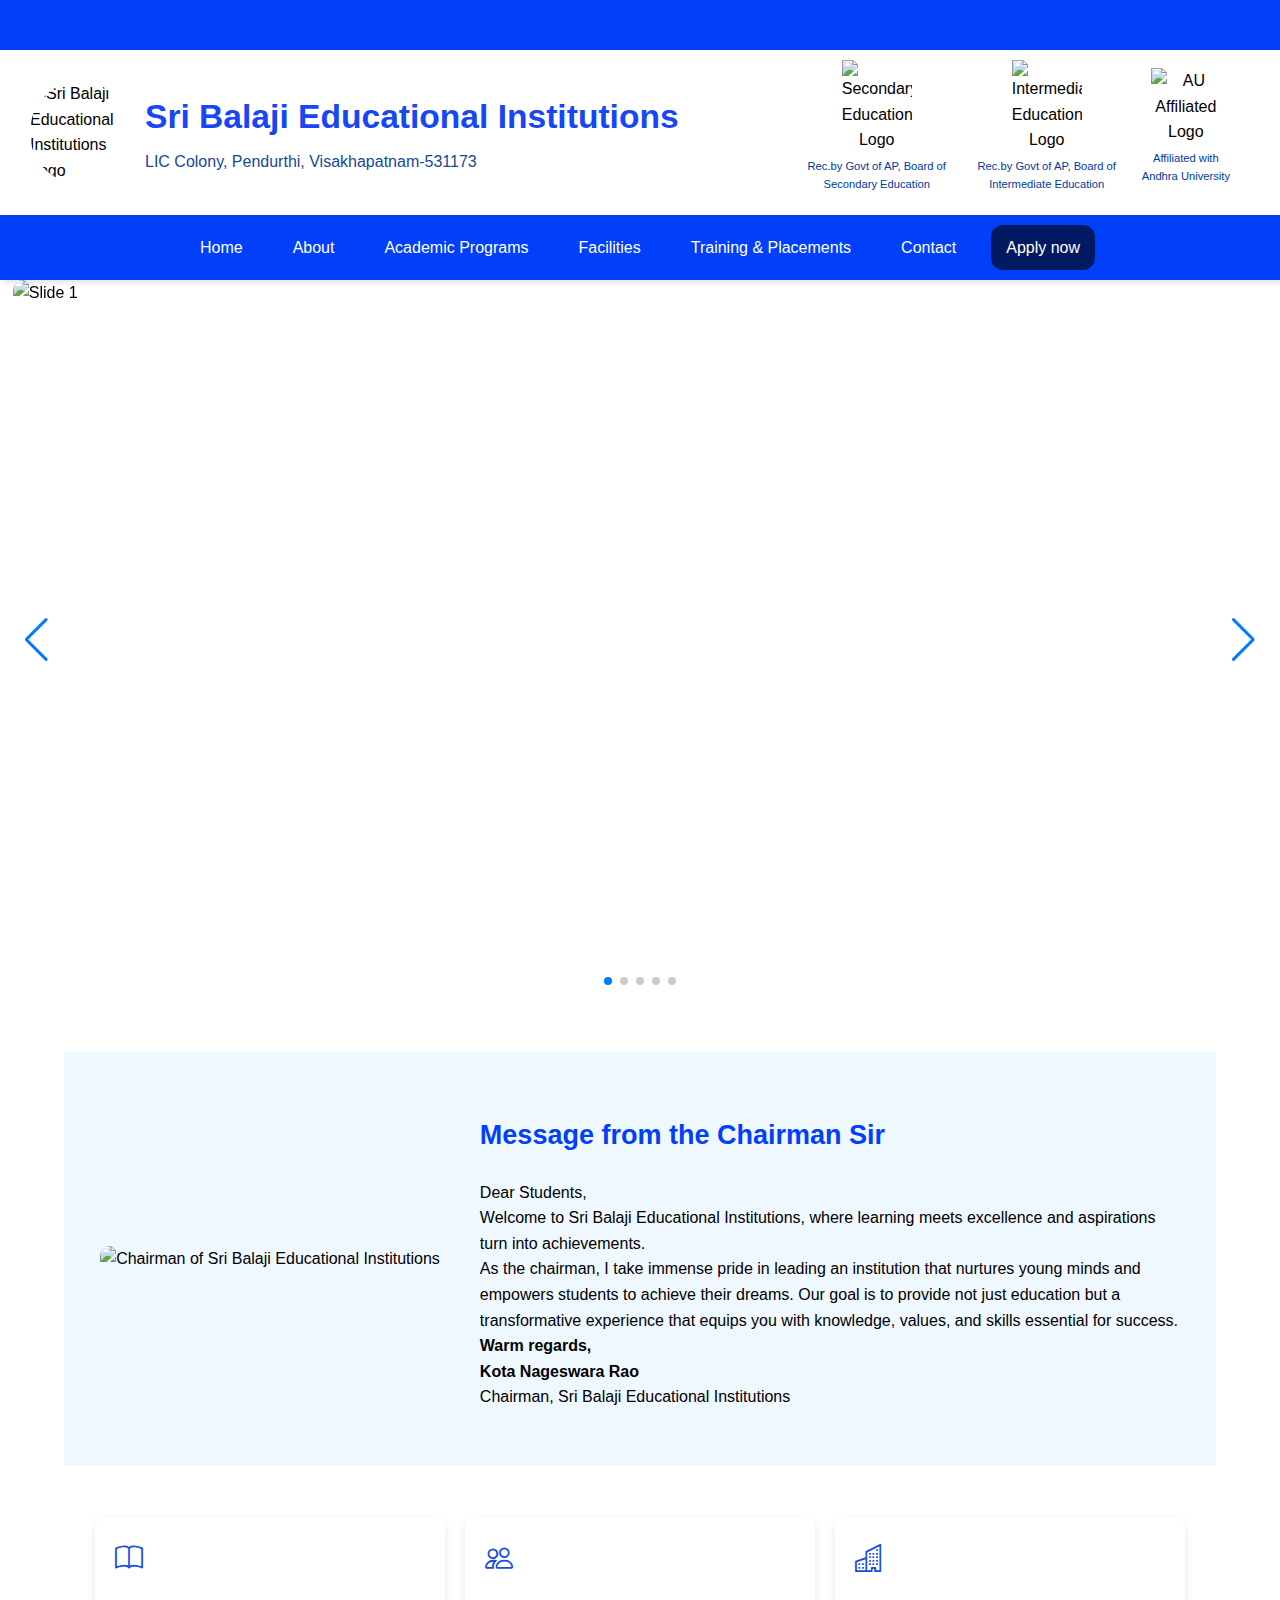
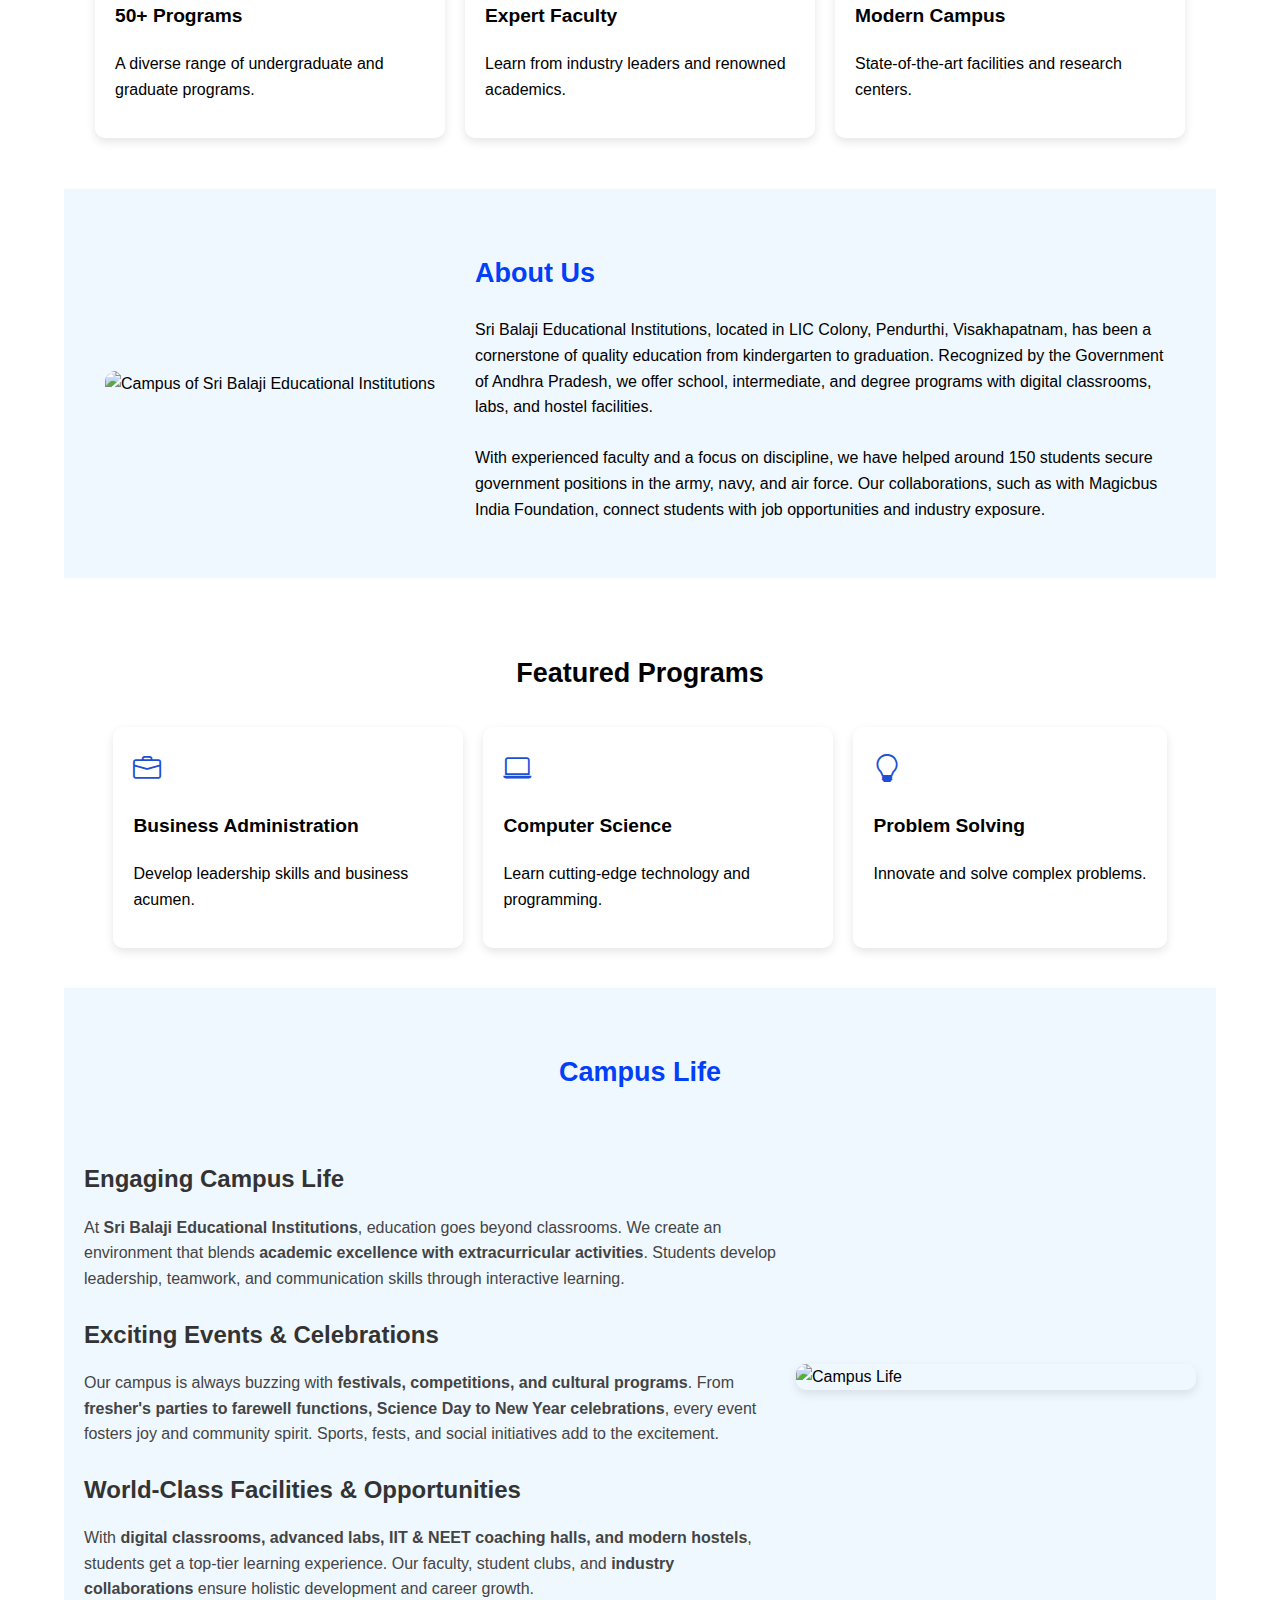
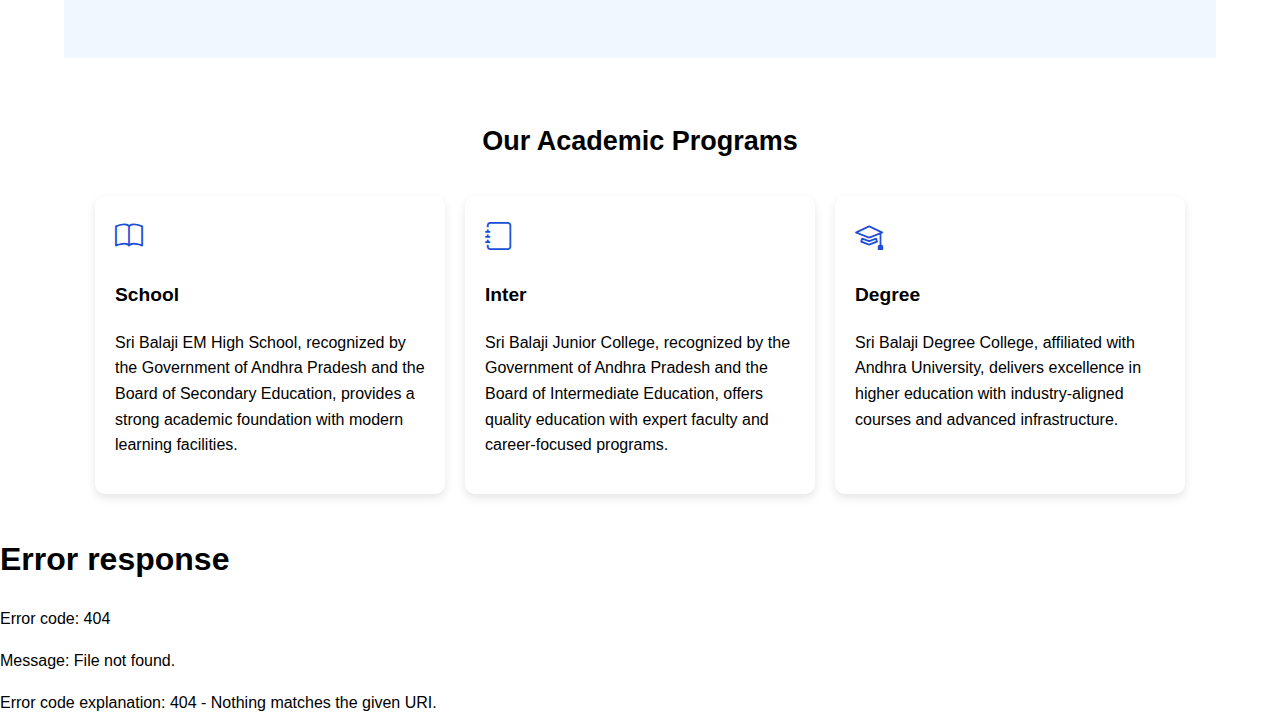
==== commit 41423794: "done some color changes" ====
--- a/index.html
+++ b/index.html
@@ -6,53 +6,32 @@
     <title>Sri Balaji Educational Institutions</title>
     <link rel="stylesheet" href="style.css">
     <link rel="stylesheet" href="header.css">
+    <link rel="stylesheet" href="footer.css">
     <link href="https://fonts.googleapis.com/css2?family=Roboto:wght@400;700&family=Open+Sans:wght@400;600&display=swap" rel="stylesheet">
-    <link rel="icon" href="./Favicon.png">
+    
+    <link rel="stylesheet" href="https://cdn.jsdelivr.net/npm/bootstrap-icons/font/bootstrap-icons.css">
+
+    <link rel="icon" href="/images/favicon-32x32.png">
 <!-- Swiper CSS -->
 
 <link rel="stylesheet" href="https://cdn.jsdelivr.net/npm/swiper@11/swiper-bundle.min.css" />
-<link rel="stylesheet" href="https://cdn.jsdelivr.net/npm/bootstrap-icons/font/bootstrap-icons.css">
 
 </head>
+
 <body>
     <div id="header"></div>
-
-      <!-- Navigation Bar -->
-<nav class="clg-navbar">
-    <!-- Home Button (Always Visible) -->
-    <a href="index.html"><button class="home-btn">Home</button></a>
-  
-    <!-- Normal Navigation Buttons (Visible on Large Screens, Hidden on Small Screens) -->
-    <div class="nav-buttons">
-        <a href="about.html"><button>About</button></a>
-        <a><button>Academic Programs</button></a>
-        <a><button>Facilities</button></a>
-        <a><button>Training & Placements</button></a>
-        <a><button>Events</button></a>
-        <a href="contact.html"><button>Contact</button></a>
-    </div>
-  
-    <!-- Menu Icon (☰) for Small Screens -->
-    <button class="menu-icon" onclick="toggleSidebar()">&#9776;</button>
-  </nav>
-  <!-- Sidebar (Initially Hidden for Small Screens) -->
-  <div class="sidebar" id="sidebar">
-  <button class="close-icon" onclick="toggleSidebar()">&#10006;</button>
-      <a href="about.html"><button>About</button></a>
-      <a><button>Academic Programs</button></a>
-      <a><button>Facilities</button></a>
-      <a><button>Training & Placements</button></a>
-      <a><button>Events</button></a>
-      <a><button>Contact</button></a>
-  </div>   
     
     <section class="home-page">
         <div class="swiper mySwiper">
             <div class="swiper-wrapper">
-                <div class="swiper-slide"><img src="./College Photo.jpg" alt="Slide 1"></div>
-                <div class="swiper-slide"><img src="" alt="Slide 2"></div>
-                <div class="swiper-slide"><img src="" alt="Slide 3"></div>
+                <div class="swiper-slide"><img src="https://res.cloudinary.com/doer0ip40/image/upload/v1741276313/College_Photo_hhtoxl.jpg" alt="Slide 1"></div>
+                <div class="swiper-slide"><img src="https://res.cloudinary.com/doer0ip40/image/upload/v1741276316/Jr_Header_ydwfoc.png" alt="Slide 2"></div>
+                <div class="swiper-slide"><img src="https://res.cloudinary.com/doer0ip40/image/upload/v1741276467/Dr_Cmp_Lab_kjbpyw.png" alt="Slide 3"></div>
+                <div class="swiper-slide"><img src="https://res.cloudinary.com/doer0ip40/image/upload/v1741276316/Dr_Games_yll4es.jpg" alt="Slide 4"></div>
+                <div class="swiper-slide"><img src="https://res.cloudinary.com/doer0ip40/image/upload/v1741276314/Dr_Event_vlikjw.jpg" alt="Slide 5"></div>
+                
             </div>
+
         
             <!-- Navigation buttons (optional) -->
             <div class="swiper-button-next"></div>
@@ -64,9 +43,9 @@
      </section>
      
      <section class="container message">
-        <h2>Message from the Chairman Sir</h2>
+        <img src="/images/Chairman DP.jpg" alt="Chairman of Sri Balaji Educational Institutions">
         <div class="inf">
-            <img src="./Chairman DP.jpg" alt="Chairman of Sri Balaji Educational Institutions">
+            <h2>Message from the Chairman Sir</h2>
             <p>
                 
                 Dear Students,<br>
@@ -81,7 +60,7 @@
     </section>
     
       <!-- Key Features -->
-      <section class="features">
+    <section class="features">
         <div class="feature-box">
             <i class="bi bi-book"></i>
             <h3>50+ Programs</h3>
@@ -100,20 +79,20 @@
     </section>
     
     <section class="container about-us">
-        <h2>About Us</h2>
+        <img src="./images/College DP.jpg" alt="Campus of Sri Balaji Educational Institutions">
         <div class="inf">
-            <img src="./College DP.jpg" alt="Campus of Sri Balaji Educational Institutions">
+            <h2>About Us</h2>
             <p>
                 Sri Balaji Educational Institutions, located in LIC Colony, Pendurthi, Visakhapatnam, has been a cornerstone of quality education from kindergarten to graduation. 
                 Recognized by the Government of Andhra Pradesh, we offer school, intermediate, and degree programs with digital classrooms, labs, and hostel facilities.<br><br>
-                With experienced faculty and a focus on discipline, we have helped around 50 students secure government positions in the army, navy, and air force. 
+                With experienced faculty and a focus on discipline, we have helped around 150 students secure government positions in the army, navy, and air force. 
                 Our collaborations, such as with Magicbus India Foundation, connect students with job opportunities and industry exposure.
             </p>
         </div>
     </section>
 
      <!-- Featured Programs -->
-     <section class="programs">
+    <section class="programs">
         <h2>Featured Programs</h2>
         <div class="features">
             <div class="feature-box"> 
@@ -152,79 +131,41 @@
                     <h3>World-Class Facilities & Opportunities</h3>
                     <p>With <strong>digital classrooms, advanced labs, IIT & NEET coaching halls, and modern hostels</strong>, students get a top-tier learning experience. Our faculty, student clubs, and <strong>industry collaborations</strong> ensure holistic development and career growth.</p>
                 </div>
-                
             </div>
-            <img src="./Campus DP.jpg" alt="Campus Life">
+            <img src="/images/Campus DP.jpg" alt="Campus Life">
+
         </div>
      </main>
     
     <section class="academics">
         <h2>Our Academic Programs</h2>
           <div class="features">
-            <div class="feature-box">
-                <i class="bi bi-book"></i>
-                <h3>School</h4>
-                <p>Sri Balaji EM High School, recognized by the Government of Andhra Pradesh and the Board of Secondary Education, provides a strong academic foundation with modern learning facilities.</p>
-              </div>
-              <div class="feature-box">
-                <i class="bi bi-journal"></i>
-                <h3>Inter</h4>
-                <p>Sri Balaji Junior College, recognized by the Government of Andhra Pradesh and the Board of Intermediate Education, offers quality education with expert faculty and career-focused programs.</p>
-              </div>
-              <div class="feature-box">
-                <i class="bi bi-mortarboard"></i>
-                <h3>Degree</h4>
-                <p>Sri Balaji Degree College, affiliated with Andhra University, delivers excellence in higher education with industry-aligned courses and advanced infrastructure.</p>
-              </div>
+            <a href="school.html">
+                <div class="feature-box">
+                    <i class="bi bi-book"></i>
+                    <h3>School</h4>
+                    <p>Sri Balaji EM High School, recognized by the Government of Andhra Pradesh and the Board of Secondary Education, provides a strong academic foundation with modern learning facilities.</p>
+                  </div>
+            </a>
+            <a href="inter.html">
+                <div class="feature-box">
+                    <i class="bi bi-journal"></i>
+                    <h3>Inter</h4>
+                    <p>Sri Balaji Junior College, recognized by the Government of Andhra Pradesh and the Board of Intermediate Education, offers quality education with expert faculty and career-focused programs.</p>
+                  </div>
+            </a>  
+
+             <a href="degree.html">
+                <div class="feature-box">
+                    <i class="bi bi-mortarboard"></i>
+                    <h3>Degree</h4>
+                    <p>Sri Balaji Degree College, affiliated with Andhra University, delivers excellence in higher education with industry-aligned courses and advanced infrastructure.</p><br>
+                  </div>
+             </a>
           </div>
     </section>
 
-
-     <footer>
-        <div class="footer-container">
-            <div class="footer-logo">
-               
-                <h3>Sri Balaji Educational Institutions</h3>
-                <p>Empowering Education for a Brighter Future</p>
-            </div>
-    
-            <div class="footer-links">
-                <h4>Quick Links</h4>
-                <ul>
-                    <li><a href="#">Home</a></li>
-                    <li><a href="about.html">About Us</a></li>
-                    <li><a href="#">Admissions</a></li>
-                    <li><a href="#">Academics</a></li>
-                    <li><a href="#">Campus Life</a></li>
-                    <li><a href="#">Contact Us</a></li>
-                </ul>
-            </div>
-    
-            <div class="footer-contact">
-                <h4>Contact Us</h4>
-                <p>123 College Street, City, Country</p>
-                <p>📞 +123 456 7890</p>
-                <p>📧 info@sribalajiedu.edu</p>
-            </div>
-    
-            <div class="footer-social">
-                <h4>Follow Us</h4>
-                <a href="#"><i class="bi bi-facebook"></i></a>
-                <a href="#"><i class="bi bi-instagram"></i></a>
-                <a href="#"><i class="bi bi-linkedin"></i></a>
-                <a href="#"><i class="bi bi-youtube"></i></a>
-                <a href="#"><i class="bi bi-twitter-x"></i></a>
-            </div>
-        </div>
-    
-        <div class="footer-bottom">
-            <p>© 2025 Sri Balaji Educational Institutions. All Rights Reserved.</p>
-            <p><a href="#">Privacy Policy</a>
-            <a href="#">Terms & Conditions</a></p>
-        </div>
-    </footer>
-
-
+<div id="footer"></div>
     <!-- Swiper JS -->
 <script src="https://cdn.jsdelivr.net/npm/swiper@11/swiper-bundle.min.js"></script>
 <script src="script.js"> </script>
--- a/style.css
+++ b/style.css
@@ -14,65 +14,71 @@
     width:98%;
     margin: 0 auto;
     height: 80vh;
-    z-index: 1;
+    z-index: -1;
 }
 .swiper-slide {
     display: flex;
     align-items: center;
     justify-content: center;
     height: 100%; 
+    z-index: 0;
+   
 }   
 .swiper-slide img {
     width: 100%;
     height: 100%;
     object-fit:cover;
     border-radius: 10px;
+    z-index: 0;
+  
 }
 @media (max-width: 768px){
     .swiper{
-        max-height: 60vh;
         width:100%;
-        height: auto;
+       height: 40vh;
+        
     }
     .swiper-slide img{
         width: 100%;
         height: 100%;
+        object-fit: cover;
     }
 }
 .container{
     display: flex;
     flex-wrap: wrap;
-   flex-direction: column;
-    justify-content: center;
-    align-items: center;
-    text-align: left;
-    width:90%;
-    margin: 20px auto;
-    background-color: aliceblue;
-
-}
-.container h2{
+    justify-content: center;
+    align-items: center;
+    padding: 40px 20px;
+    gap: 40px;
+    width: 90%;
+    margin: 4% auto;
+    background-color:aliceblue;
+    
+}
+
+.container img {
+    max-width: 400px;
+    height: auto;
+    border-radius: 10px;
+}
+.about-us img{
+    max-width: 350px;
+    height: auto;
+}
+
+.inf{
+    flex: 1;
+    max-width: 700px;
+}
+.inf h2{
     font-family: 'Lucida Sans', 'Lucida Sans Regular', 'Lucida Grande', 'Lucida Sans Unicode', Geneva, Verdana, sans-serif;
     font-size: 27px;
     font-weight: 700;
     color: rgb(1, 63, 249);
 
 }
-.inf{
-    display: flex;
-    flex-wrap: wrap;
-    gap: 20px;
-    align-items: center;
-    justify-content: center;
-    padding: 20px;
-}
-.inf img{
-   max-width: 320px;
-   width: 100%;
-   border-radius: 10px;
-   object-fit: cover;
-}
-.inf p{
+.inf p, h2{
   flex: 1;
   text-align: left;
   line-height: 1.6;
@@ -105,6 +111,16 @@
     font-size: 28px;
     color: #1d4ed8
 }
+.features a{
+    text-decoration: none;
+    color:unset;
+    font-style: unset;
+    transition: transform 0.3s ease;
+}
+.features a:hover{
+    transform: scale(0.9);
+
+}
 /* programs and academics */
 .programs, .academics{
     display: flex;
@@ -114,6 +130,16 @@
     align-items: center;
     gap: 10px;
     margin: 40px 0;
+}
+ .academics h2{
+    font-family: 'Lucida Sans', 'Lucida Sans Regular', 'Lucida Grande', 'Lucida Sans Unicode', Geneva, Verdana, sans-serif;
+    font-size: 27px;
+    font-weight: 700;
+}
+.programs h2{
+    font-family: 'Lucida Sans', 'Lucida Sans Regular', 'Lucida Grande', 'Lucida Sans Unicode', Geneva, Verdana, sans-serif;
+    font-size: 27px;
+    font-weight: 700;   
 }
 
 /* campus section*/
@@ -144,7 +170,7 @@
 .info p{
     text-align: left;
 }
-.campus img{
+.info img{
     max-width: 400px;
     width: 100%;
     height: auto;
@@ -171,6 +197,10 @@
 @media (max-width: 768px) {
     .container{
         width: 100%;
+        flex-direction: column;
+    }
+    .container img{
+        max-width: 100%;
     }
     /* Info Section */
     .inf {
@@ -188,10 +218,9 @@
         text-align: center;
     }
 
-    .campus img {
+    .info img {
         max-width: 100%;
-        width: 100%;
-        height: auto;
+        
     }
 
     .campus p {
@@ -207,112 +236,43 @@
         padding: 15px;
     }
 }
-footer {
-    background-color: #1d1d1d;
-    color: #fff;
-    padding: 40px 0;
-    text-align: center;
-}
-
-.footer-container {
-    display: flex;
-    flex-wrap: wrap;
-    justify-content: space-around;
-    align-items: flex-start;
-    max-width: 1200px;
-    margin: auto;
-    padding: 20px;
-}
-
-.footer-logo img {
-    width: 80px;
-    margin-bottom: 10px;
-}
-
-.footer-logo h3 {
-    font-size: 1.4rem;
-    margin-bottom: 5px;
-}
-
-.footer-logo p {
-    font-size: 0.9rem;
-    opacity: 0.8;
-}
-
-.footer-links, .footer-contact, .footer-social {
-    text-align: left;
-    margin: 10px;
-}
-
-.footer-links h4, .footer-contact h4, .footer-social h4 {
-    font-size: 1.2rem;
-    margin-bottom: 10px;
-}
-
-.footer-links ul {
-    list-style: none;
-    padding: 0;
-}
-
-.footer-links ul li {
-    margin-bottom: 5px;
-}
-
-.footer-links ul li a {
-    color: #fff;
-    text-decoration: none;
-    opacity: 0.8;
-    transition: 0.3s;
-}
-
-.footer-links ul li a:hover {
-    opacity: 1;
-}
-
-.footer-contact p {
-    font-size: 0.9rem;
-    opacity: 0.8;
-}
-
-.footer-social a {
-    font-size: 1.5rem;
-    margin-right: 20px;
-    color: #fff;
-    opacity: 0.9;
-    transition: 0.3s;
-}
-
-.footer-social a:hover {
-    opacity: 1;
-    color: #1d4ed8;
-}
-
-.footer-bottom {
-    margin-top: 20px;
-    font-size: 0.9rem;
-    opacity: 0.8;
-}
-
-.footer-bottom a {
-    color: #fff;
-    text-decoration: none;
-    margin-left: 5px;
-}
-
-@media (max-width: 768px) {
-    .footer-container {
-        flex-direction: column;
+@media (max-width: 768px) { 
+    /* General text improvements */
+    body {
+        font-size: 13px; /* Reduce overall text size */
+        line-height: 1.8; /* Increase spacing for readability */
+    }
+
+    /* Reduce Heading Sizes */
+    h1 {
+        font-size: 22px; 
+    }
+
+    h2 {
+        font-size: 20px; /* Smaller than before */
+    }
+
+    h3 {
+        font-size: 18px; 
+    }
+
+    p {
+        font-size: 14px; /* Optimal readability */
+        line-height: 1.7;
+        padding: 10px;
+    }
+
+    /* Make feature boxes text more readable */
+    .feature-box {
         text-align: center;
-    }
-
-    .footer-links, .footer-contact {
-        text-align: left;
-    }
-     
-    .footer-social{
-        text-align: center;
-    }
-    .footer-social a {
-        font-size: 1.8rem;
-    }
-}
+        width: 100%;
+        padding: 15px;
+    }
+
+    /* Ensure text inside containers is readable */
+    .inf, .info {
+        padding: 15px;
+        text-align: justify;
+    }
+}
+
--- a/header.css
+++ b/header.css
@@ -0,0 +1,318 @@
+body {
+    margin: 0;
+    font-family: Arial, sans-serif;
+    height: 200vh;
+}
+.up-head{
+    background-color: rgb(1, 63, 249);
+    width: 100%;
+    height: 50px;
+}
+.header {
+    display: flex;
+    justify-content: space-between; /* Space between left and right sections */
+    align-items: center; /* Vertically align items */
+    background-color: rgb(255, 255, 255);
+    border-radius: 10px;
+    padding: 10px 20px; /* Add padding for spacing */
+}
+
+.left-section {
+    display: flex;
+    align-items: center;
+    gap: 15px; /* Adds space between logo and text */
+    margin: 0 10px;
+}
+
+.left-section img {
+    width: 100px; /* Responsive width */
+    height: auto; /* Maintains aspect ratio */
+    object-fit: contain;
+    border-radius: 100%;
+}
+
+.left-section div {
+    display: flex;
+    flex-direction: column;
+}
+
+.left-section h1 {
+    font-size: 2.1rem;
+    margin: 0;
+    color: #1747f4;
+}
+
+.left-section p {
+    margin: 5px 0 0;
+    font-size: 1rem;
+    color: #16479b;
+}
+
+/* Right Section */
+.right-section {
+    display: flex;
+    gap: 20px; /* Adds spacing between logo containers */
+    align-items: center;
+    margin: 0 30px;
+}
+
+.logo-container {
+    display: flex;
+    flex-direction: column; /* Stack logo and text vertically */
+    align-items: center; /* Center align items */
+    text-align: center;
+    max-width: 150px; /* Optional: Constrain width for logos and text */
+}
+
+.logo-container img {
+    width: 70px; /* Adjust logo size */
+    height: auto; /* Maintain aspect ratio */
+    object-fit: contain;
+    transition: transform 0.3s ease; /* Smooth hover effect */
+}
+
+.logo-container img:hover {
+    transform: scale(1.1); /* Slight zoom effect on hover */
+}
+
+.logo-container p {
+    margin-top: 5px; /* Space between logo and text */
+    font-size: 0.7rem;
+    color: #003a9d; /* Text color */
+}
+
+/* Hide short text by default */
+.short-text {
+    display: none;
+}
+
+/* Responsive Design */
+@media (max-width: 768px) {
+    .header {
+        flex-direction: column; /* Stack sections vertically */
+        align-items: center;
+        text-align: center;
+        gap: 10px;
+    }
+
+    .left-section img {
+        width: 60px;
+        display: none; /* Adjust logo size for smaller screens */
+    }
+
+    .left-section h1 {
+        font-size: 1.20rem;
+    }
+
+    .left-section p {
+        font-size: 0.8rem;
+    }
+
+    .right-section {
+        flex-wrap: wrap; /* Allows logos to wrap to a new line */
+        justify-content: center;
+        gap: 10px;
+    }
+
+    .logo-container {
+        max-width: 80px; /* Shrink the logo container width */
+    }
+
+    .logo-container img {
+        width: 40px;
+        flex-direction: row; /* Reduce logo size for smaller devices */
+    }
+
+    .logo-container p {
+        font-size: 0.60rem; /* Slightly smaller text */
+    }
+
+    .full-text {
+        display: none; /* Hide the full text */
+    }
+
+    .short-text {
+        display: block; /* Show the short text */
+        font-size: 0.85rem; /* Slightly smaller font for short text */
+    }
+}
+
+/* styles for .clg-navbar */ 
+.clg-navbar {
+    display: flex;
+    justify-content: center; /* Center content */
+    align-items: center;
+    gap: 20px; /* Ensure even spacing between all buttons */
+    padding: 10px 0;
+    flex-wrap: wrap; /* Allow wrapping on smaller screens */
+    box-shadow: 3px 3px 5px rgba(0, 0, 0, 0.1);
+    background-color: rgb(1, 63, 249);
+    transition: all 0.3s ease-in-out; /* Smooth transition */    
+}
+.fixed-nav {
+    position: fixed;
+    top: 0;
+    width: 100%;
+    z-index: 500;
+    background-color: rgb(1, 63, 249); /* Adjust if needed */
+    box-shadow: 0 4px 6px rgba(0, 0, 0, 0.1);
+    padding: 10px 0; /* Ensure padding remains same */
+
+}
+
+.fixed-nav-padding {
+    padding-top: 60px; /* Adjust based on navbar height */
+}
+/* Fix Content Shift */
+body.fixed-nav-padding {
+    padding-top: 60px; /* Prevents content jumping */
+}
+
+.clg-navbar a{
+    text-decoration: none;
+    padding: 10px 15px;
+    border-radius: 5px;
+    background-color: rgb(1, 63, 249);
+    font-size: 1rem;
+    transition: 0.3s ease;
+    color: rgb(255, 255, 255);
+}
+
+.clg-navbar a:hover {
+   background-color: rgb(169, 209, 244);
+   color: rgb(27, 25, 25);
+}
+
+.dropdown{
+    position: relative;
+    display: inline-block;
+}
+.dropdown-btn{
+    cursor: pointer;
+    background-color: aliceblue;
+    padding: 10px 15px;
+    border-radius: 5px;
+    display: block;
+}
+.dropdown-content {
+    display: none;
+    position: absolute;
+    background-color: white;
+    min-width: 150px;
+    box-shadow: 0px 8px 16px rgba(0, 0, 0, 0.1);
+    border-radius: 5px;
+    flex-direction: column;
+    left: 0;
+    z-index: 200;
+}
+.dropdown-content a {
+    padding: 10px;
+    display: block;
+    color: black;
+    text-decoration: none;
+    background-color: aliceblue;
+}
+.dropdown-content a:hover {
+    background-color: #2151ff;
+    color: rgb(229, 226, 226);
+}
+.dropdown:hover .dropdown-content {
+    display: block;
+}
+
+/* Wrap both "Home" and other buttons in a flex container */
+.clg-navbar > * {
+    display: flex;
+    align-items: center;
+    gap: 20px; /* Ensures equal spacing between all elements */
+}
+
+.a-btn{
+    background-color: #011961 !important;
+    color: rgb(255, 255, 255) !important;
+    border-radius: 12px !important; 
+}
+.a-btn:hover{
+    background-color: #052480 !important;
+    border: 2px solid rgb(173, 208, 236); 
+}
+  
+
+/* Menu Icon (Hidden on Large Screens) */
+.menu-icon {
+    font-size: 1.8rem;
+    background: none;
+    border: none;
+    cursor: pointer;
+    display: none; /* Hidden on large screens */
+    position: absolute;
+    right: 20px;
+    color: whitesmoke;
+}
+/* Sidebar (Initially Hidden for Small Screens) */
+.sidebar {
+    display: none;
+    flex-direction: column;
+    position: fixed;
+    top: 0;
+    right: 0;
+    width: 250px;
+    height: 100vh;
+    background: rgb(255, 255, 255);
+    box-shadow: -4px 0 6px rgba(0, 0, 0, 0.1);
+    padding: 20px;
+    z-index: 999;
+}
+/* Sidebar Buttons */
+.sidebar a {
+    text-decoration: none;
+    display: block;
+    color: black;
+    padding: 12px;
+    font-size: 1rem;
+    background-color: transparent;
+    cursor: pointer;
+    transition: 0.3s;
+}
+
+.sidebar a:hover {
+    background-color: #012dcb;
+    color: white;
+}
+
+.sidebar-dropdown-content{
+    display: none;
+    padding-left: 20px;
+}
+.sidebar-dropdown-btn{
+    cursor: pointer;
+    display: block;
+    padding: 12px;
+}
+.sidebar-dropdown-content a{
+    display: block;
+    padding: 8px;
+}
+/* Close Icon */
+.close-icon {
+    font-size: 1.6rem;
+    background: none;
+    border: none;
+    align-self: flex-end;
+    cursor: pointer;
+}
+
+/* Responsive Styles */
+@media (max-width: 768px) {
+    .clg-navbar {
+        justify-content: space-between; /* Move home button to left */
+    }
+
+    .nav-buttons {
+        display: none; /* Hide normal buttons on small screens */
+    }
+
+    .menu-icon {
+        display: block; /* Show menu icon on small screens */
+    }
+}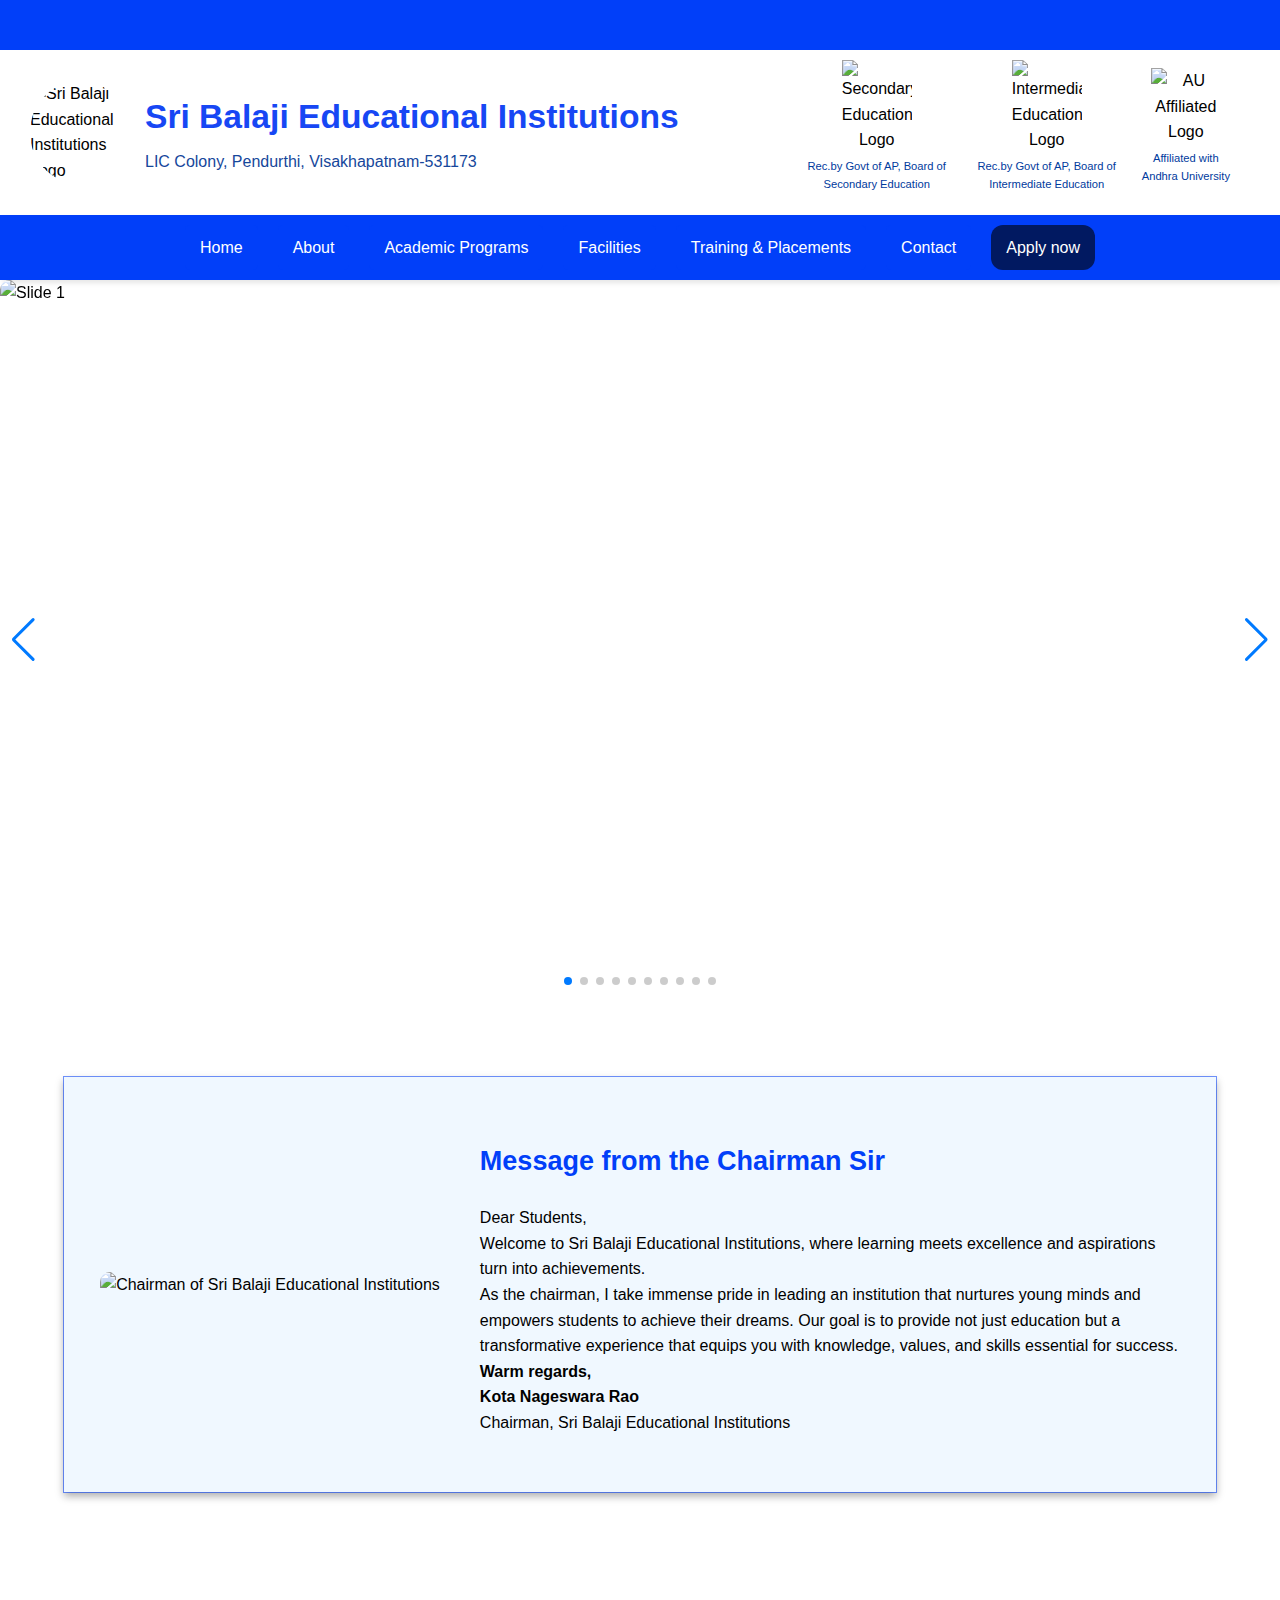
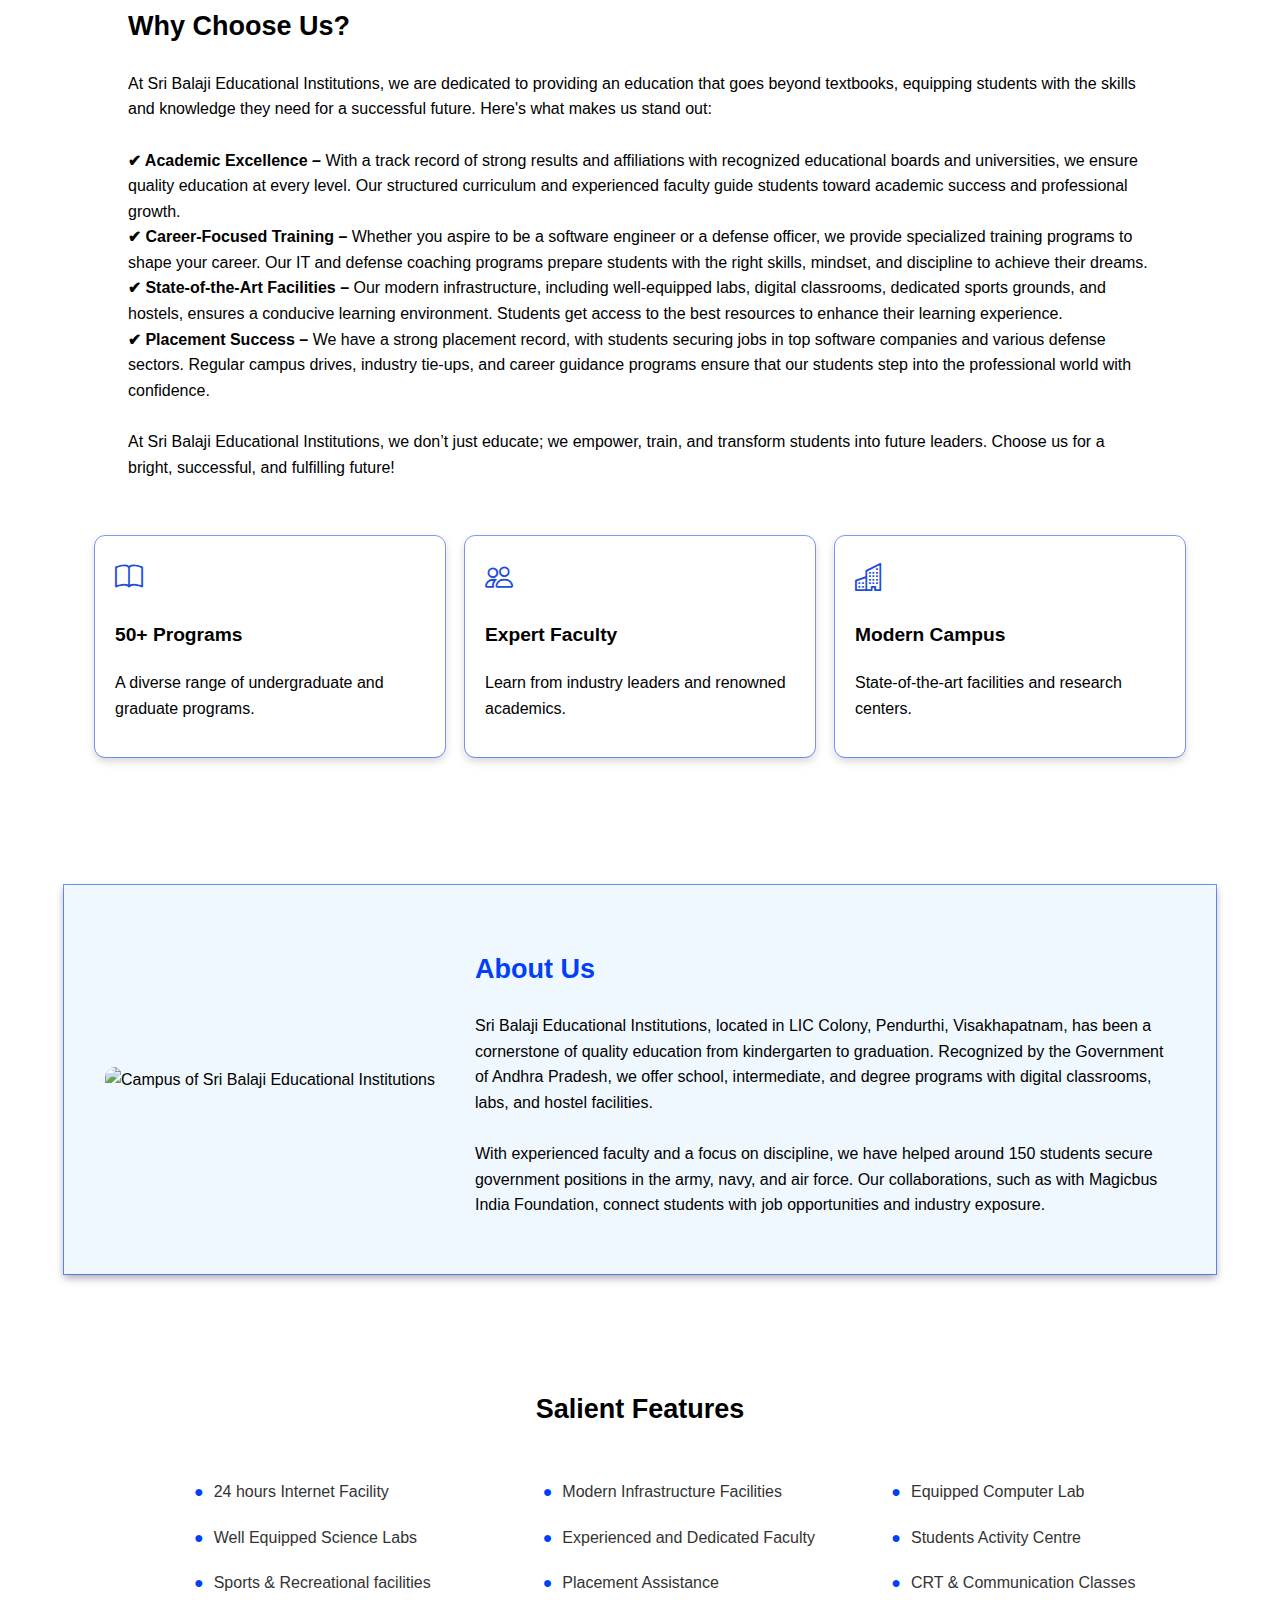
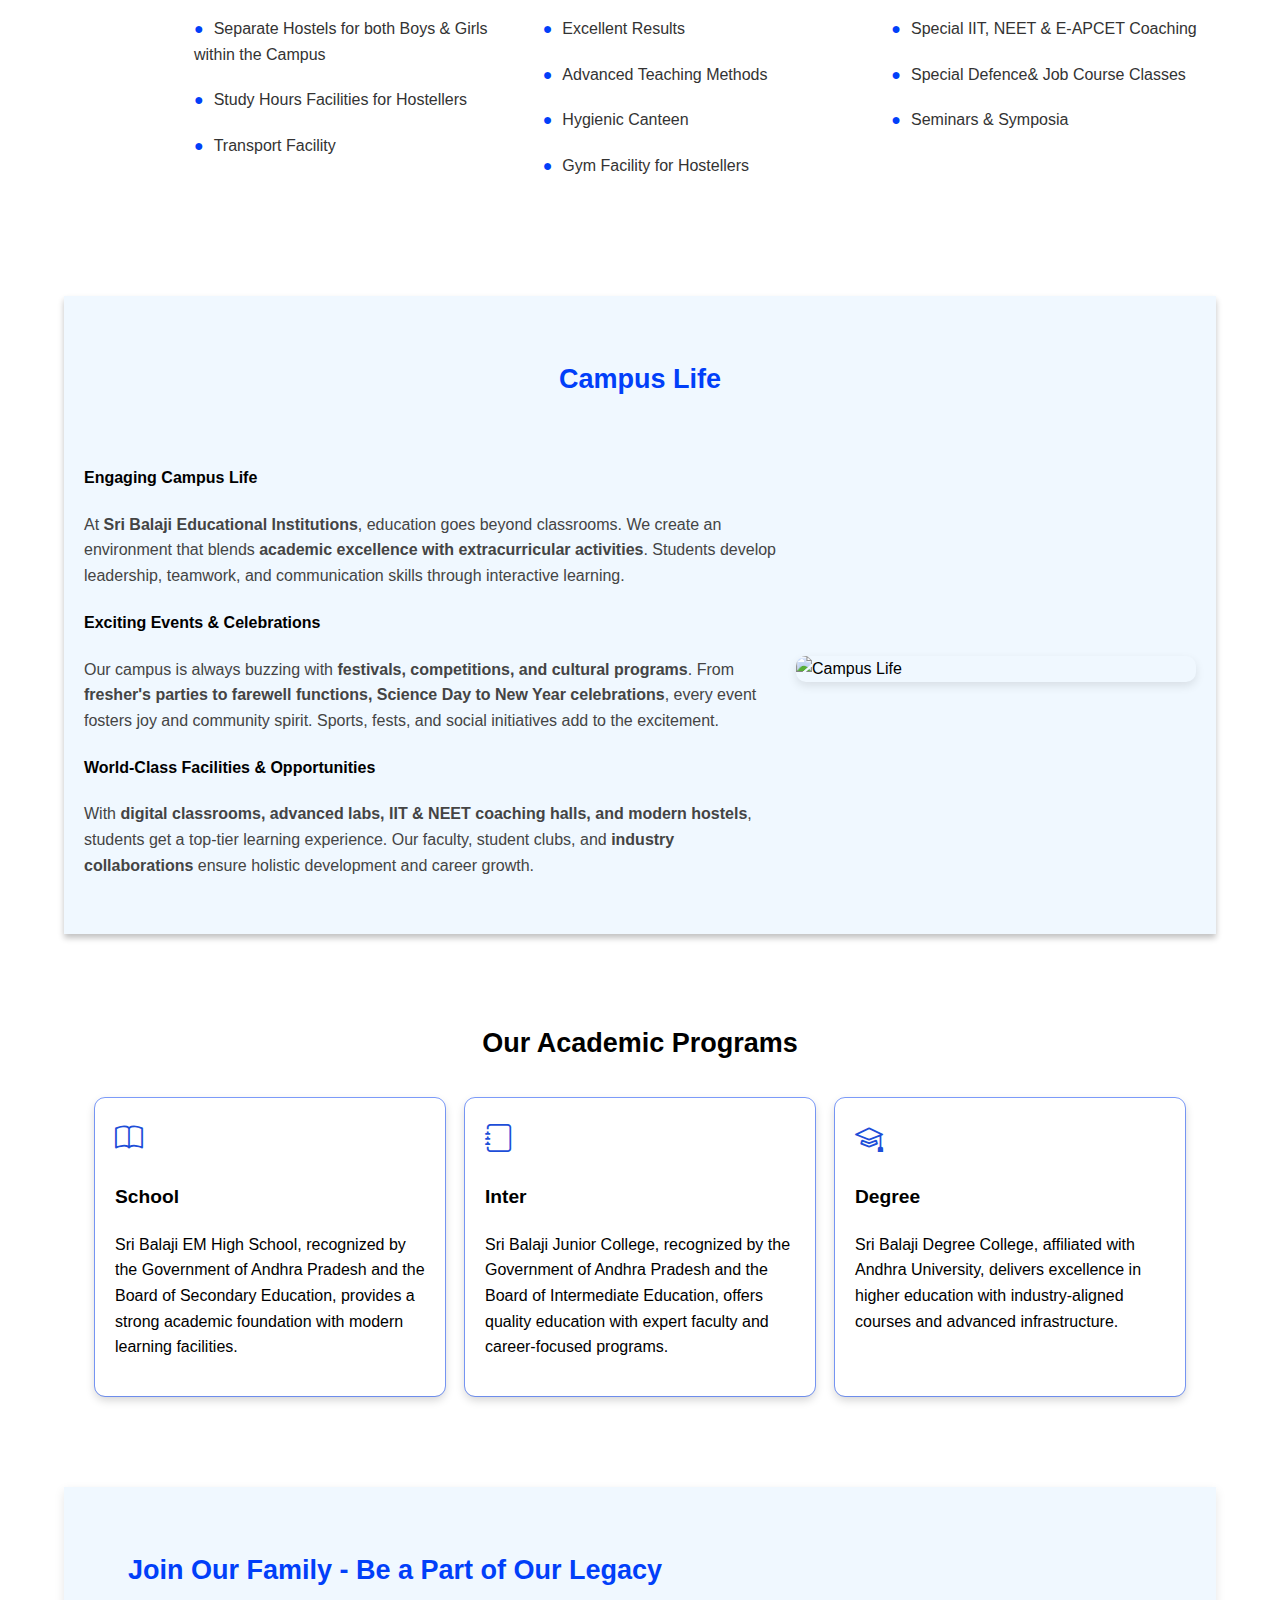
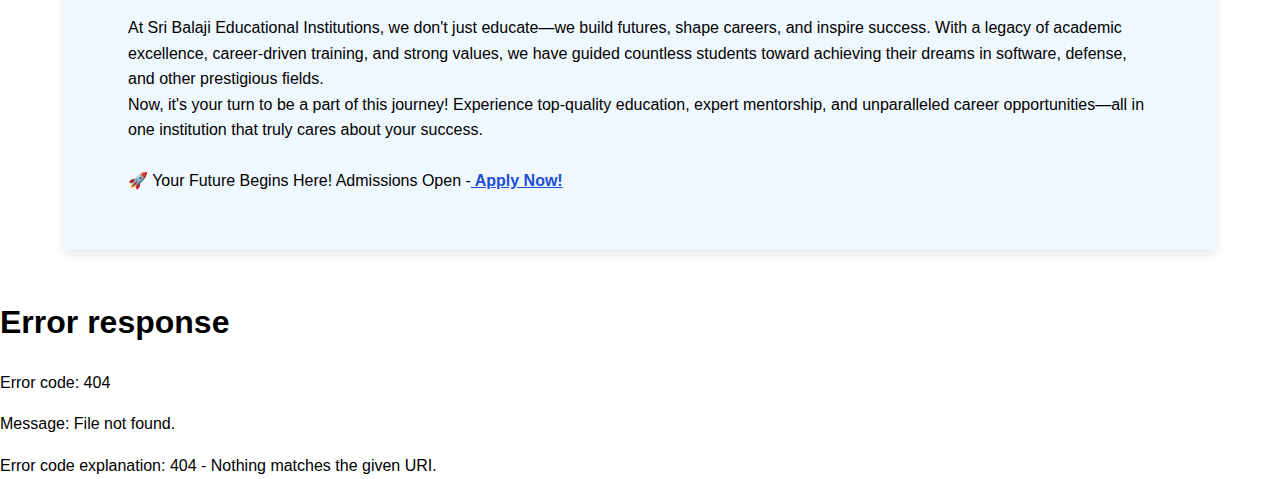
==== commit daef5cfc: "made some changes in color" ====
--- a/index.html
+++ b/index.html
@@ -11,7 +11,7 @@
     
     <link rel="stylesheet" href="https://cdn.jsdelivr.net/npm/bootstrap-icons/font/bootstrap-icons.css">
 
-    <link rel="icon" href="/images/favicon-32x32.png">
+    <link rel="icon" href="./Images/Favicon.png">
 <!-- Swiper CSS -->
 
 <link rel="stylesheet" href="https://cdn.jsdelivr.net/npm/swiper@11/swiper-bundle.min.css" />
@@ -24,14 +24,17 @@
     <section class="home-page">
         <div class="swiper mySwiper">
             <div class="swiper-wrapper">
-                <div class="swiper-slide"><img src="https://res.cloudinary.com/doer0ip40/image/upload/v1741276313/College_Photo_hhtoxl.jpg" alt="Slide 1"></div>
-                <div class="swiper-slide"><img src="https://res.cloudinary.com/doer0ip40/image/upload/v1741276316/Jr_Header_ydwfoc.png" alt="Slide 2"></div>
-                <div class="swiper-slide"><img src="https://res.cloudinary.com/doer0ip40/image/upload/v1741276467/Dr_Cmp_Lab_kjbpyw.png" alt="Slide 3"></div>
-                <div class="swiper-slide"><img src="https://res.cloudinary.com/doer0ip40/image/upload/v1741276316/Dr_Games_yll4es.jpg" alt="Slide 4"></div>
-                <div class="swiper-slide"><img src="https://res.cloudinary.com/doer0ip40/image/upload/v1741276314/Dr_Event_vlikjw.jpg" alt="Slide 5"></div>
-                
+                <div class="swiper-slide"><img src="./Images/College Photo-1.jpg" alt="Slide 1"></div>
+                <div class="swiper-slide"><img src="./images/Chairman-1.jpg" alt="Slide 2"></div>
+                <div class="swiper-slide"><img src="./images/Correspond Mam.jpg" alt="Slide 3"></div>
+                <div class="swiper-slide"><img src="./Images/School Lib.png" alt="Slide 4"></div>
+                <div class="swiper-slide"><img src="./Images/IIT Class.png" alt="Slide 5"></div>
+                <div class="swiper-slide"><img src="./Images/Dr Cmp Lab.png" alt="Slide 6"></div>
+                <div class="swiper-slide"><img src="./Images/Speech.jpg" alt="Slide 7"></div>
+                <div class="swiper-slide"><img src="./Images/Dr Event.jpg" alt="Slide 8"></div>
+                <div class="swiper-slide"><img src="./Images/Dr Gym-2.png" alt="Slide 9"></div>
+                <div class="swiper-slide"><img src="./Images/Dr Games.jpg" alt="Slide 10"></div>
             </div>
-
         
             <!-- Navigation buttons (optional) -->
             <div class="swiper-button-next"></div>
@@ -40,10 +43,10 @@
             <!-- Pagination (dots) -->
             <div class="swiper-pagination"></div>
         </div>
-     </section>
+     </section><br>
      
-     <section class="container message">
-        <img src="/images/Chairman DP.jpg" alt="Chairman of Sri Balaji Educational Institutions">
+    <section class="container message">
+        <img src="/Images/Chairman DP.jpg" alt="Chairman of Sri Balaji Educational Institutions">
         <div class="inf">
             <h2>Message from the Chairman Sir</h2>
             <p>
@@ -58,9 +61,24 @@
             </p>
         </div>
     </section>
+
+    <section class="choose-us">
+        <h2>Why Choose Us?</h2>
+        <p>At Sri Balaji Educational Institutions, we are dedicated to providing an education that goes beyond textbooks, equipping students with the skills and knowledge they need for a successful future. Here's what makes us stand out:<br><br>
+
+            <b>✔ Academic Excellence –</b> With a track record of strong results and affiliations with recognized educational boards and universities, we ensure quality education at every level. Our structured curriculum and experienced faculty guide students toward academic success and professional growth.<br>
+            
+            <b>✔ Career-Focused Training –</b> Whether you aspire to be a software engineer or a defense officer, we provide specialized training programs to shape your career. Our IT and defense coaching programs prepare students with the right skills, mindset, and discipline to achieve their dreams.<br>
+            
+            <b>✔ State-of-the-Art Facilities –</b> Our modern infrastructure, including well-equipped labs, digital classrooms, dedicated sports grounds, and hostels, ensures a conducive learning environment. Students get access to the best resources to enhance their learning experience.<br>
+            
+            <b>✔ Placement Success –</b> We have a strong placement record, with students securing jobs in top software companies and various defense sectors. Regular campus drives, industry tie-ups, and career guidance programs ensure that our students step into the professional world with confidence.<br><br>
+            
+            At Sri Balaji Educational Institutions, we don’t just educate; we empower, train, and transform students into future leaders. Choose us for a bright, successful, and fulfilling future!</p>
+    </section>
     
       <!-- Key Features -->
-    <section class="features">
+      <section class="features">
         <div class="feature-box">
             <i class="bi bi-book"></i>
             <h3>50+ Programs</h3>
@@ -76,11 +94,12 @@
             <h3>Modern Campus</h3>
             <p>State-of-the-art facilities and research centers.</p>
         </div>
-    </section>
+    </section><br><br><br>
     
     <section class="container about-us">
-        <img src="./images/College DP.jpg" alt="Campus of Sri Balaji Educational Institutions">
+        <img src="./Images/College DP.jpg" alt="Campus of Sri Balaji Educational Institutions">
         <div class="inf">
+          
             <h2>About Us</h2>
             <p>
                 Sri Balaji Educational Institutions, located in LIC Colony, Pendurthi, Visakhapatnam, has been a cornerstone of quality education from kindergarten to graduation. 
@@ -91,51 +110,60 @@
         </div>
     </section>
 
-     <!-- Featured Programs -->
-    <section class="programs">
-        <h2>Featured Programs</h2>
-        <div class="features">
-            <div class="feature-box"> 
-                <i class="bi bi-briefcase"></i>
-                <h3>Business Administration</h3>
-                <p>Develop leadership skills and business acumen.</p>
-            </div>
-            <div class="feature-box">
-                <i class="bi bi-laptop"></i>
-                <h3>Computer Science</h3>
-                <p>Learn cutting-edge technology and programming.</p>
-            </div>
-            <div class="feature-box">
-                <i class="bi bi-lightbulb"></i>
-                <h3>Problem Solving</h3>
-                <p>Innovate and solve complex problems.</p>
-            </div>
-        </div>
-    </section>
+    <section class="s-features">
+        <h2>Salient Features</h2>
+        <div class="f-box">
+          <ul>
+            <li>24 hours Internet Facility</li>
+            <li>Well Equipped Science Labs</li>
+            <li>Sports & Recreational facilities</li>
+            <li>Separate Hostels for both Boys & Girls within the Campus</li>
+            <li>Study Hours Facilities for Hostellers</li>
+            <li>Transport Facility</li>
+          </ul>
+          <ul>
+            <li>Modern Infrastructure Facilities</li>
+            <li>Experienced and Dedicated Faculty</li>
+            <li>Placement Assistance</li>
+            <li>Excellent Results</li>
+            <li>Advanced Teaching Methods</li>
+            <li>Hygienic Canteen</li>
+            <li>Gym Facility for Hostellers</li>
+          </ul>
+          <ul>
+            <li>Equipped Computer Lab</li>
+            <li>Students Activity Centre</li>
+            <li>CRT & Communication Classes</li>
+            <li>Special IIT, NEET & E-APCET Coaching</li>
+            <li>Special Defence& Job Course Classes</li>
+            <li>Seminars & Symposia</li>
+          </ul>
+        </div>
+      </section><br><br>
 
     <main class="campus">
         <h2>Campus Life</h2>
         <div class="info">
             <div>
                 <div class="campus-life">
-                    <h3>Engaging Campus Life</h3>
+                    <h4>Engaging Campus Life</h4>
                     <p>At <strong>Sri Balaji Educational Institutions</strong>, education goes beyond classrooms. We create an environment that blends <strong>academic excellence with extracurricular activities</strong>. Students develop leadership, teamwork, and communication skills through interactive learning.</p>
                 </div>
                 
                 <div class="campus-events">
-                    <h3>Exciting Events & Celebrations</h3>
+                    <h4>Exciting Events & Celebrations</h4>
                     <p>Our campus is always buzzing with <strong>festivals, competitions, and cultural programs</strong>. From <strong>fresher's parties to farewell functions, Science Day to New Year celebrations</strong>, every event fosters joy and community spirit. Sports, fests, and social initiatives add to the excitement.</p>
                 </div>
                 
                 <div class="campus-facilities">
-                    <h3>World-Class Facilities & Opportunities</h3>
+                    <h4>World-Class Facilities & Opportunities</h4>
                     <p>With <strong>digital classrooms, advanced labs, IIT & NEET coaching halls, and modern hostels</strong>, students get a top-tier learning experience. Our faculty, student clubs, and <strong>industry collaborations</strong> ensure holistic development and career growth.</p>
                 </div>
             </div>
-            <img src="/images/Campus DP.jpg" alt="Campus Life">
-
-        </div>
-     </main>
+            <img src="/Images/Campus DP.jpg" alt="Campus Life">
+
+        </div>
+     </main><br>
     
     <section class="academics">
         <h2>Our Academic Programs</h2>
@@ -163,8 +191,17 @@
                   </div>
              </a>
           </div>
-    </section>
-
+    </section><br><br>
+    <section class="join-us">
+        <h2>Join Our Family - Be a Part of Our Legacy</h2>
+        <p>At Sri Balaji Educational Institutions, we don't just educate—we build futures, shape careers, and inspire success. With a legacy of academic excellence, career-driven training, and strong values, we have guided countless students toward achieving their dreams in software, defense, and other prestigious fields.<br>
+
+            Now, it's your turn to be a part of this journey! Experience top-quality education, expert mentorship, and unparalleled career opportunities—all in one institution that truly cares about your success.<br><br>
+            
+            🚀 Your Future Begins Here! Admissions Open -<a href="apply.html"><b> Apply Now! </b></a>
+            
+            </p>
+    </section><br>
 <div id="footer"></div>
     <!-- Swiper JS -->
 <script src="https://cdn.jsdelivr.net/npm/swiper@11/swiper-bundle.min.js"></script>
--- a/style.css
+++ b/style.css
@@ -11,29 +11,26 @@
 }
 /* styles for image sliding */
 .swiper{
-    width:98%;
+    width:100%;
     margin: 0 auto;
     height: 80vh;
-    z-index: -1;
+    z-index: 1;
 }
 .swiper-slide {
     display: flex;
     align-items: center;
     justify-content: center;
     height: 100%; 
-    z-index: 0;
-   
 }   
 .swiper-slide img {
     width: 100%;
     height: 100%;
     object-fit:cover;
     border-radius: 10px;
-    z-index: 0;
-  
 }
 @media (max-width: 768px){
     .swiper{
+        max-height: 70vh;
         width:100%;
        height: 40vh;
         
@@ -41,7 +38,6 @@
     .swiper-slide img{
         width: 100%;
         height: 100%;
-        object-fit: cover;
     }
 }
 .container{
@@ -51,10 +47,12 @@
     align-items: center;
     padding: 40px 20px;
     gap: 40px;
-    width: 90%;
+    max-width: 90%;
     margin: 4% auto;
     background-color:aliceblue;
-    
+    box-shadow: 0 4px 8px rgba(16, 16, 16, 0.36);
+    outline: 0.5px solid rgba(1, 63, 249, 0.56);
+   
 }
 
 .container img {
@@ -95,8 +93,9 @@
     max-width: 350px;
     padding: 20px;
     border-radius: 10px;
-    box-shadow: 0 4px 10px rgba(0, 0, 0, 0.1);
-    text-align: left;
+    box-shadow: 0 4px 10px rgba(0, 0, 0, 0.181);
+    text-align: left;
+    outline: 1px solid rgba(1, 63, 249, 0.507);
 }
 
 .feature-box h3 {
@@ -131,17 +130,17 @@
     gap: 10px;
     margin: 40px 0;
 }
- .academics h2{
+ .academics h2, .s-features h2, .programs h2{
     font-family: 'Lucida Sans', 'Lucida Sans Regular', 'Lucida Grande', 'Lucida Sans Unicode', Geneva, Verdana, sans-serif;
     font-size: 27px;
     font-weight: 700;
 }
-.programs h2{
-    font-family: 'Lucida Sans', 'Lucida Sans Regular', 'Lucida Grande', 'Lucida Sans Unicode', Geneva, Verdana, sans-serif;
-    font-size: 27px;
-    font-weight: 700;   
-}
-
+.s-features h2{
+    text-align: center;
+}
+.academics h3, .feature-box h3{
+    font-family: 'Lucida Sans', 'Lucida Sans Regular', 'Lucida Grande', 'Lucida Sans Unicode', Geneva, Verdana, sans-serif;
+}
 /* campus section*/
 .campus{
     display: flex;
@@ -153,6 +152,7 @@
     margin: auto;
     padding: 40px 20px;
     background-color: aliceblue;
+    box-shadow: 0 4px 6px rgba(0, 0, 0, 0.244);
 }
 .info{
     display: flex;
@@ -178,7 +178,7 @@
     box-shadow:  0 4px 10px rgba(0, 0, 0, 0.1);
 
 }
-.campus h2{
+.campus h2, .join-us h2{
     font-family: 'Lucida Sans', 'Lucida Sans Regular', 'Lucida Grande', 'Lucida Sans Unicode', Geneva, Verdana, sans-serif;
     font-weight: 800;
     font-size: 27px;
@@ -236,43 +236,59 @@
         padding: 15px;
     }
 }
-@media (max-width: 768px) { 
-    /* General text improvements */
-    body {
-        font-size: 13px; /* Reduce overall text size */
-        line-height: 1.8; /* Increase spacing for readability */
-    }
-
-    /* Reduce Heading Sizes */
-    h1 {
-        font-size: 22px; 
-    }
-
-    h2 {
-        font-size: 20px; /* Smaller than before */
-    }
-
-    h3 {
-        font-size: 18px; 
-    }
-
-    p {
-        font-size: 14px; /* Optimal readability */
-        line-height: 1.7;
-        padding: 10px;
-    }
-
-    /* Make feature boxes text more readable */
-    .feature-box {
-        text-align: center;
-        width: 100%;
-        padding: 15px;
-    }
-
-    /* Ensure text inside containers is readable */
-    .inf, .info {
-        padding: 15px;
-        text-align: justify;
-    }
-}
-
+.choose-us, .join-us{
+    justify-content: center;
+    gap: 20px;
+    padding: 40px 20px;
+    max-width: 90%;
+    margin: auto;
+    padding-left: 5%;
+    padding-right: 5%;
+}
+.join-us{
+    background-color: aliceblue;
+    box-shadow:  0 4px 10px rgba(0, 0, 0, 0.1);
+    padding-left: 5%;
+    padding-right: 5%;
+}
+.join-us a{
+    text-decoration:underline;
+    color: #1d4ed8;
+
+}
+.choose-us h2 {
+    font-family: 'Lucida Sans', 'Lucida Sans Regular', 'Lucida Grande', 'Lucida Sans Unicode', Geneva, Verdana, sans-serif;
+    font-weight: 800;
+    font-size: 27px;
+}
+.s-features {
+    padding: 40px 20px;
+    content: center;
+}
+.f-box {
+    display: grid;
+    grid-template-columns: repeat(3, 1fr);
+    gap: 30px;
+    padding: 0 50px;
+    text-align: left;
+    margin-left: 10%;
+}
+
+.f-box ul {
+    list-style: none;
+    padding: 0;
+}
+
+.f-box ul li {
+    padding: 10px 0;
+    font-size: 1rem;
+    color: #333;
+    position: relative;
+}
+
+.f-box ul li::before {
+    content: "●";
+    color: rgb(1, 63, 249);
+    margin-right: 10px;
+    font-weight: bold;
+}
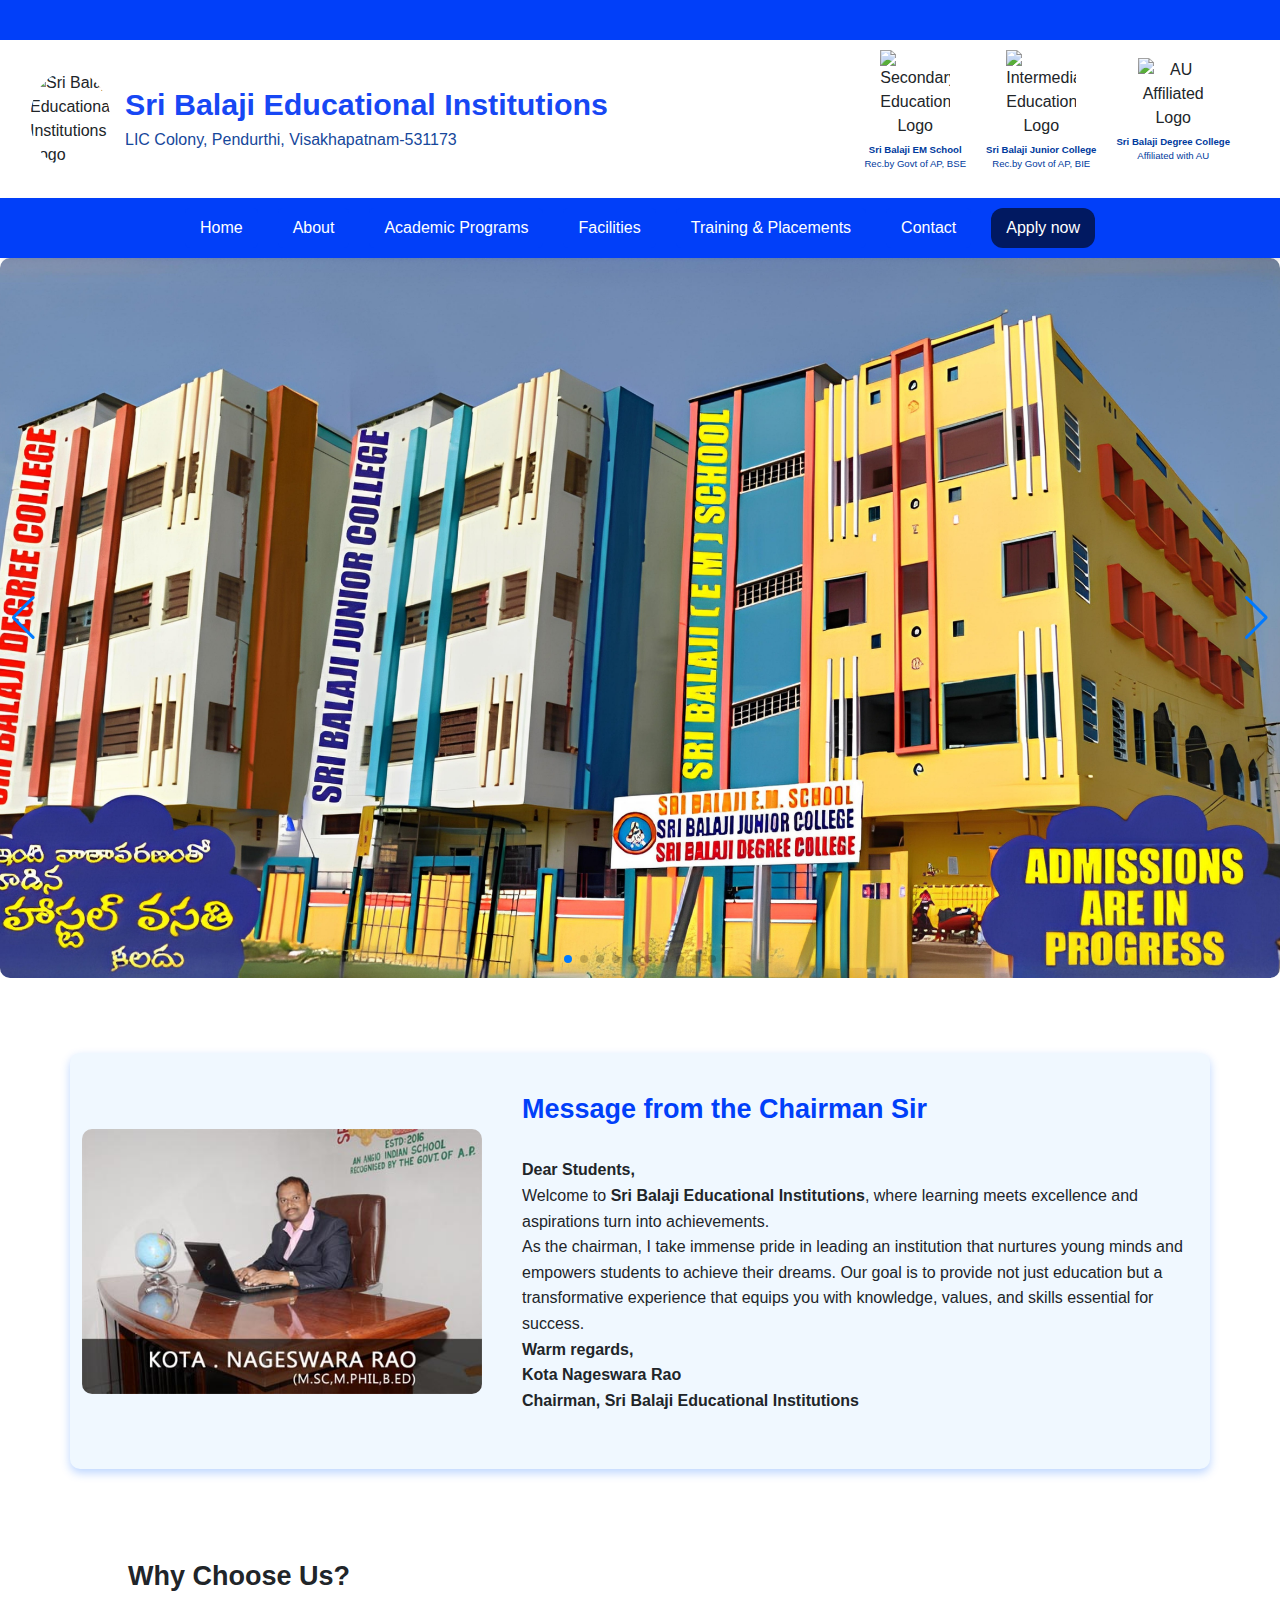
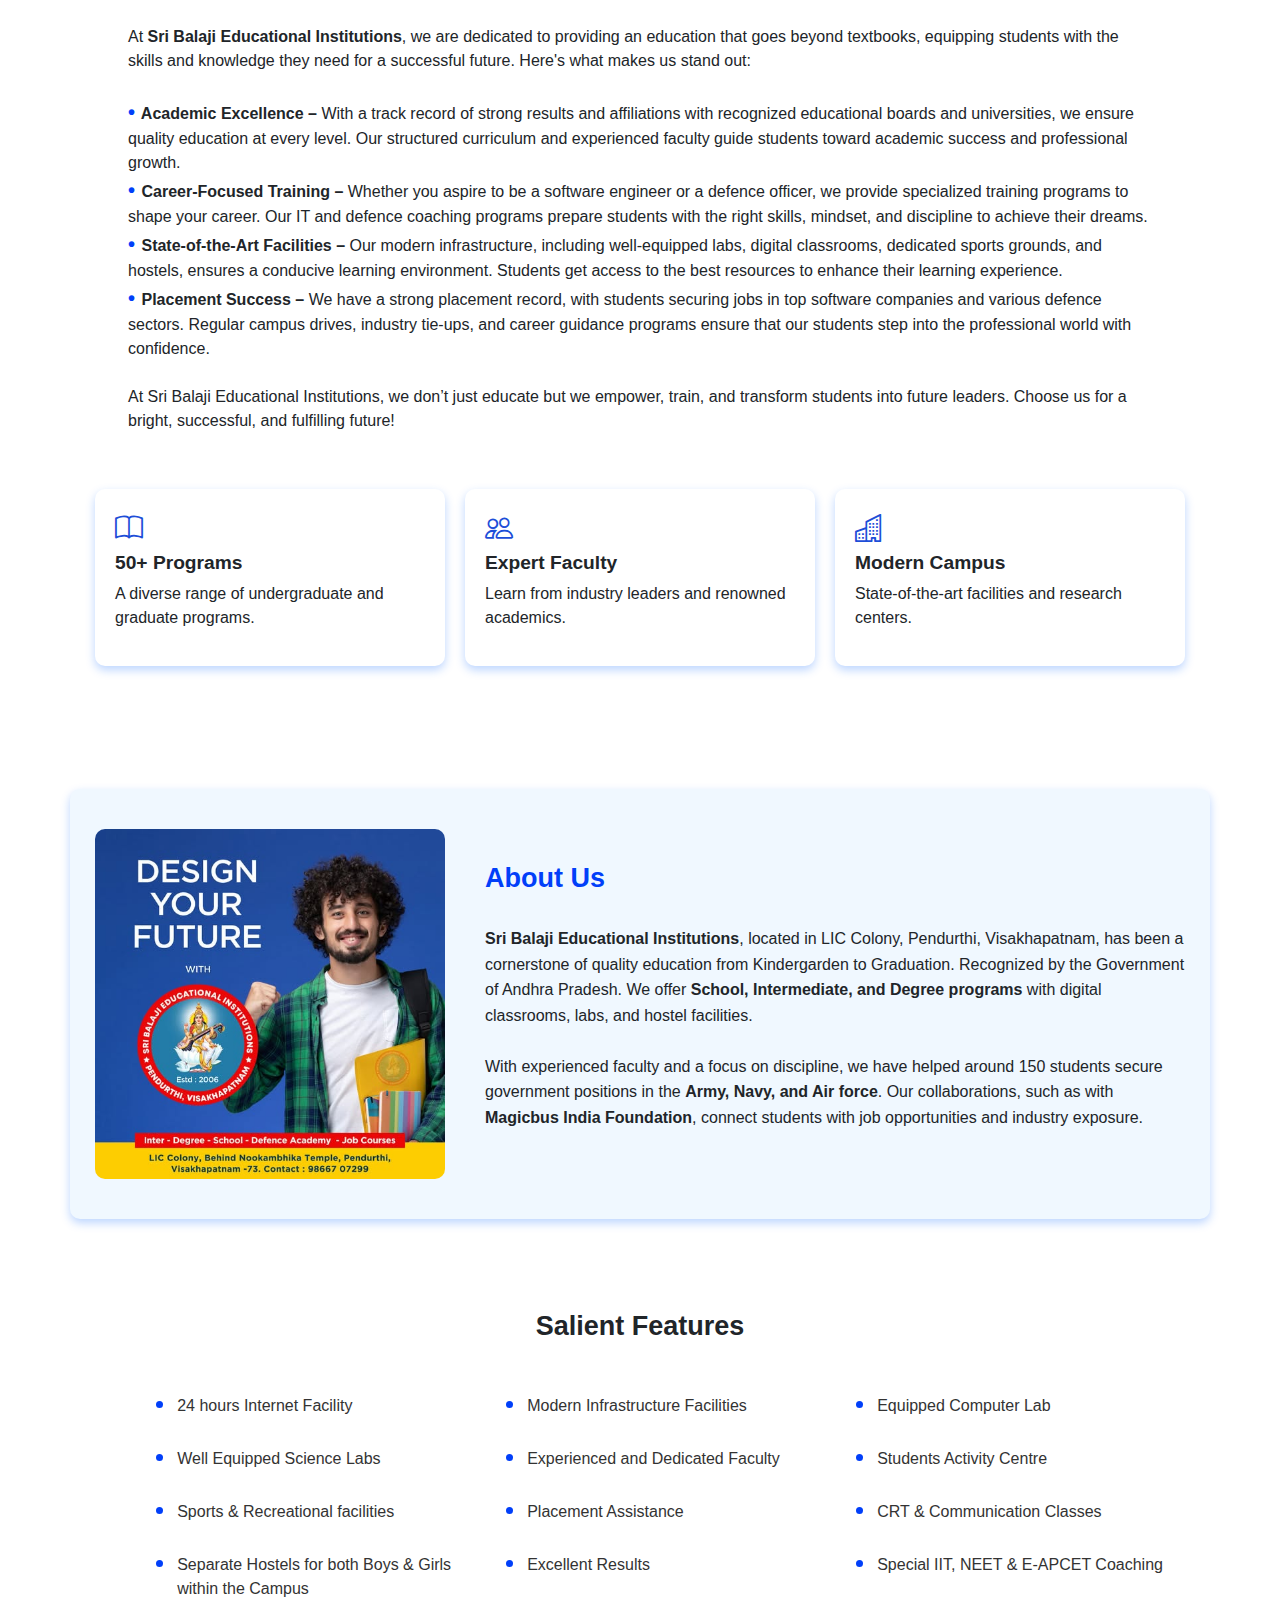
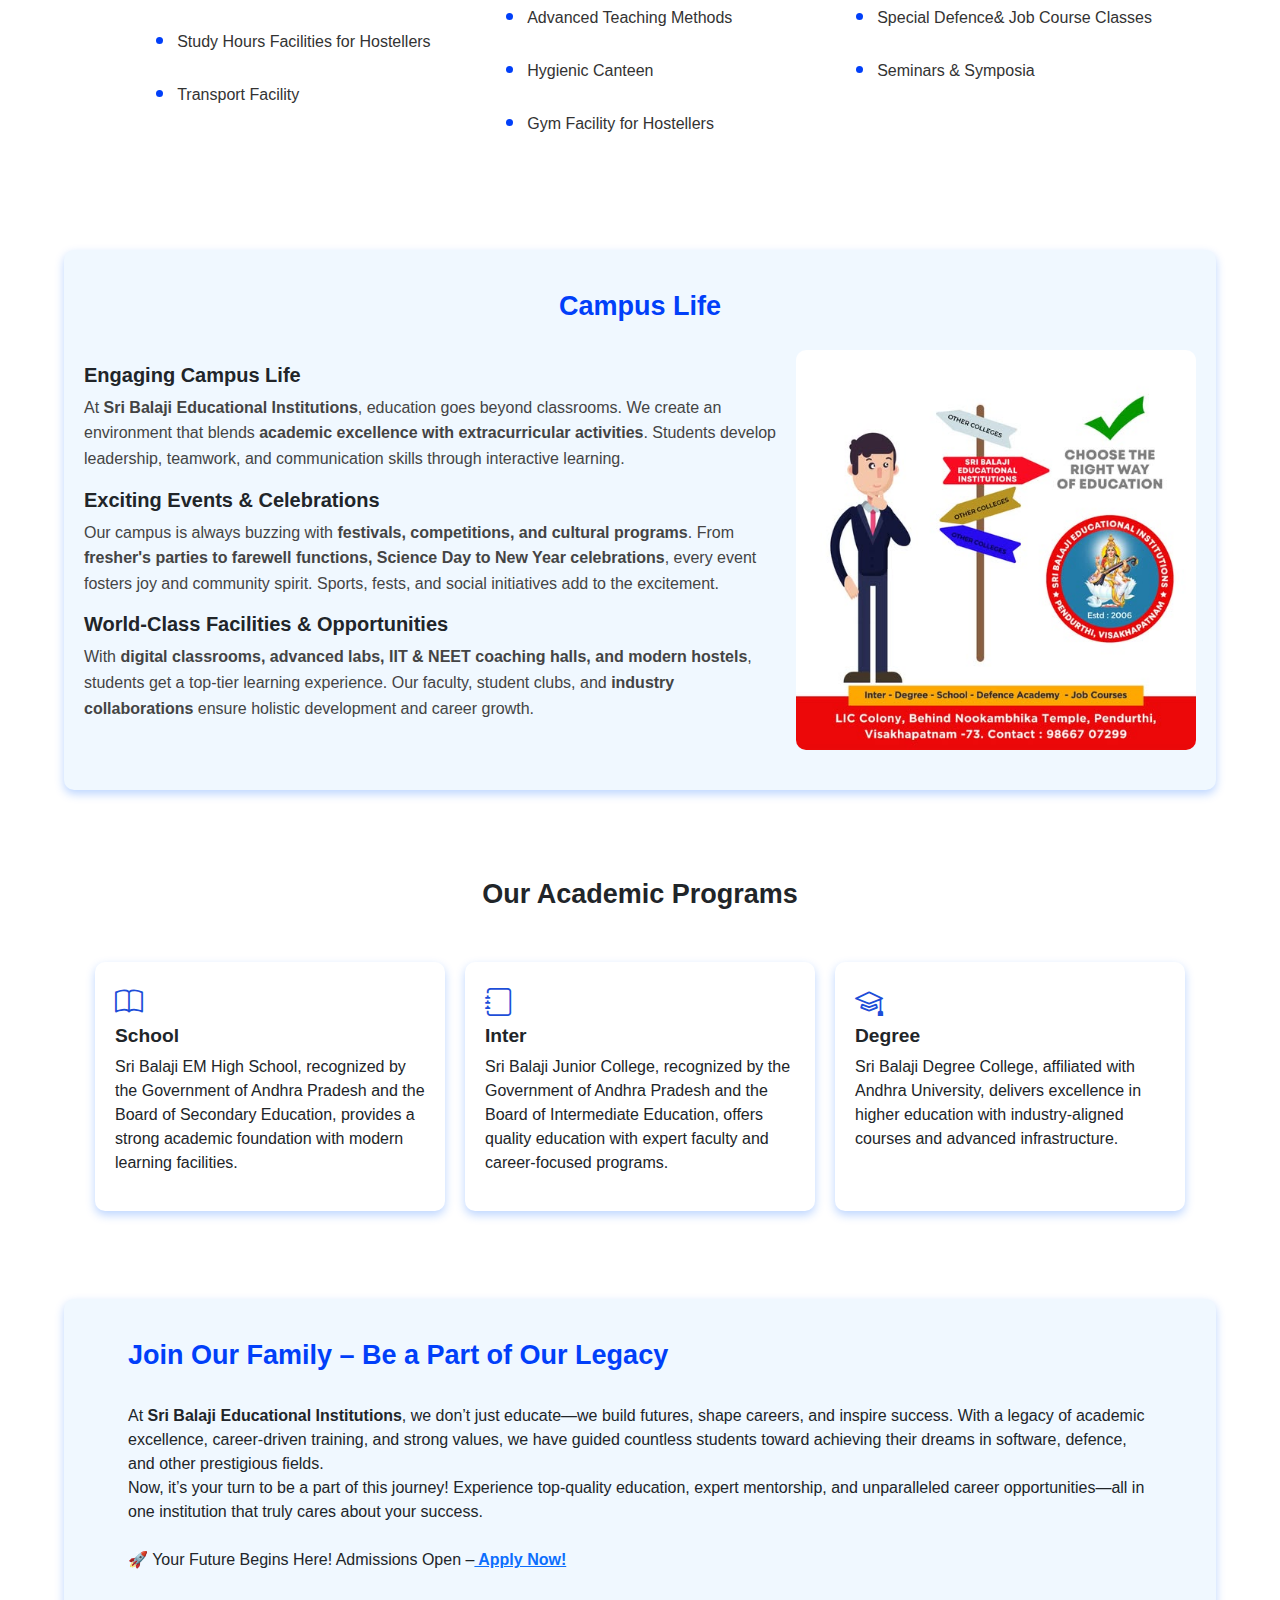
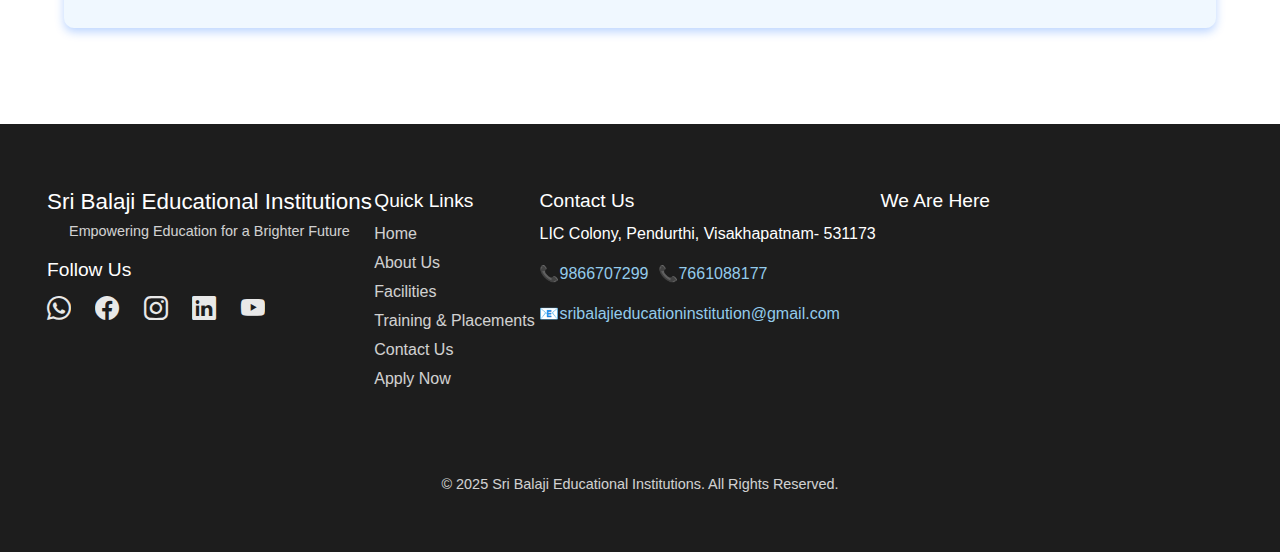
==== commit c8695044: "completed clg website" ====
--- a/index.html
+++ b/index.html
@@ -8,25 +8,20 @@
     <link rel="stylesheet" href="header.css">
     <link rel="stylesheet" href="footer.css">
     <link href="https://fonts.googleapis.com/css2?family=Roboto:wght@400;700&family=Open+Sans:wght@400;600&display=swap" rel="stylesheet">
-    
+    <link rel="stylesheet" href="https://cdn.jsdelivr.net/npm/bootstrap@5.3.3/dist/css/bootstrap.min.css">
     <link rel="stylesheet" href="https://cdn.jsdelivr.net/npm/bootstrap-icons/font/bootstrap-icons.css">
-
     <link rel="icon" href="./Images/Favicon.png">
-<!-- Swiper CSS -->
-
-<link rel="stylesheet" href="https://cdn.jsdelivr.net/npm/swiper@11/swiper-bundle.min.css" />
-
+    <!-- Swiper CSS -->
+    <link rel="stylesheet" href="https://cdn.jsdelivr.net/npm/swiper@11/swiper-bundle.min.css" />
 </head>
-
 <body>
     <div id="header"></div>
-    
     <section class="home-page">
         <div class="swiper mySwiper">
             <div class="swiper-wrapper">
                 <div class="swiper-slide"><img src="./Images/College Photo-1.jpg" alt="Slide 1"></div>
-                <div class="swiper-slide"><img src="./images/Chairman-1.jpg" alt="Slide 2"></div>
-                <div class="swiper-slide"><img src="./images/Correspond Mam.jpg" alt="Slide 3"></div>
+                <div class="swiper-slide"><img src="./Images/Chairman-1.jpg" alt="Slide 2"></div>
+                <div class="swiper-slide"><img src="./Images/Correspond Mam.jpg" alt="Slide 3"></div>
                 <div class="swiper-slide"><img src="./Images/School Lib.png" alt="Slide 4"></div>
                 <div class="swiper-slide"><img src="./Images/IIT Class.png" alt="Slide 5"></div>
                 <div class="swiper-slide"><img src="./Images/Dr Cmp Lab.png" alt="Slide 6"></div>
@@ -34,51 +29,47 @@
                 <div class="swiper-slide"><img src="./Images/Dr Event.jpg" alt="Slide 8"></div>
                 <div class="swiper-slide"><img src="./Images/Dr Gym-2.png" alt="Slide 9"></div>
                 <div class="swiper-slide"><img src="./Images/Dr Games.jpg" alt="Slide 10"></div>
-            </div>
-        
+            </div>        
             <!-- Navigation buttons (optional) -->
             <div class="swiper-button-next"></div>
-            <div class="swiper-button-prev"></div>
-        
+            <div class="swiper-button-prev"></div>        
             <!-- Pagination (dots) -->
             <div class="swiper-pagination"></div>
         </div>
-     </section><br>
+    </section><br>
      
     <section class="container message">
         <img src="/Images/Chairman DP.jpg" alt="Chairman of Sri Balaji Educational Institutions">
         <div class="inf">
-            <h2>Message from the Chairman Sir</h2>
-            <p>
-                
-                Dear Students,<br>
-                Welcome to Sri Balaji Educational Institutions, where learning meets excellence and aspirations turn into achievements.<br> 
+            <h2>Message from the Chairman Sir</h2><br>
+            <p> <strong>Dear Students,</strong><br>
+                Welcome to <b>Sri Balaji Educational Institutions</b>, where learning meets excellence and aspirations turn into achievements.<br> 
                 As the chairman, I take immense pride in leading an institution that nurtures young minds and empowers students to achieve their dreams. 
                 Our goal is to provide not just education but a transformative experience that equips you with knowledge, values, and skills essential for success.<br>
                 <strong>Warm regards,</strong><br>
                 <strong>Kota Nageswara Rao</strong><br>
-                Chairman, Sri Balaji Educational Institutions
+                <b>Chairman, Sri Balaji Educational Institutions</b>
             </p>
         </div>
     </section>
 
     <section class="choose-us">
-        <h2>Why Choose Us?</h2>
-        <p>At Sri Balaji Educational Institutions, we are dedicated to providing an education that goes beyond textbooks, equipping students with the skills and knowledge they need for a successful future. Here's what makes us stand out:<br><br>
-
-            <b>✔ Academic Excellence –</b> With a track record of strong results and affiliations with recognized educational boards and universities, we ensure quality education at every level. Our structured curriculum and experienced faculty guide students toward academic success and professional growth.<br>
-            
-            <b>✔ Career-Focused Training –</b> Whether you aspire to be a software engineer or a defense officer, we provide specialized training programs to shape your career. Our IT and defense coaching programs prepare students with the right skills, mindset, and discipline to achieve their dreams.<br>
-            
-            <b>✔ State-of-the-Art Facilities –</b> Our modern infrastructure, including well-equipped labs, digital classrooms, dedicated sports grounds, and hostels, ensures a conducive learning environment. Students get access to the best resources to enhance their learning experience.<br>
-            
-            <b>✔ Placement Success –</b> We have a strong placement record, with students securing jobs in top software companies and various defense sectors. Regular campus drives, industry tie-ups, and career guidance programs ensure that our students step into the professional world with confidence.<br><br>
-            
-            At Sri Balaji Educational Institutions, we don’t just educate; we empower, train, and transform students into future leaders. Choose us for a bright, successful, and fulfilling future!</p>
+        <h2>Why Choose Us?</h2><br>
+        <p>At <b>Sri Balaji Educational Institutions</b>, we are dedicated to providing an education that goes beyond textbooks, equipping students with the skills and knowledge they need for a successful future. Here's what makes us stand out:<br><br>
+
+            <b><span>&#x2022;</span> Academic Excellence –</b> With a track record of strong results and affiliations with recognized educational boards and universities, we ensure quality education at every level. Our structured curriculum and experienced faculty guide students toward academic success and professional growth.<br>
+            
+            <b><span>&#x2022;</span> Career-Focused Training –</b> Whether you aspire to be a software engineer or a defence officer, we provide specialized training programs to shape your career. Our IT and defence coaching programs prepare students with the right skills, mindset, and discipline to achieve their dreams.<br>
+            
+            <b><span>&#x2022;</span> State-of-the-Art Facilities –</b> Our modern infrastructure, including well-equipped labs, digital classrooms, dedicated sports grounds, and hostels, ensures a conducive learning environment. Students get access to the best resources to enhance their learning experience.<br>
+            
+            <b><span>&#x2022;</span> Placement Success –</b> We have a strong placement record, with students securing jobs in top software companies and various defence sectors. Regular campus drives, industry tie-ups, and career guidance programs ensure that our students step into the professional world with confidence.<br><br>
+            
+            At Sri Balaji Educational Institutions, we don’t just educate but we empower, train, and transform students into future leaders. Choose us for a bright, successful, and fulfilling future!</p>
     </section>
     
-      <!-- Key Features -->
-      <section class="features">
+    <!-- Key Features -->
+    <section class="features">
         <div class="feature-box">
             <i class="bi bi-book"></i>
             <h3>50+ Programs</h3>
@@ -98,20 +89,19 @@
     
     <section class="container about-us">
         <img src="./Images/College DP.jpg" alt="Campus of Sri Balaji Educational Institutions">
-        <div class="inf">
-          
-            <h2>About Us</h2>
+        <div class="inf">        
+            <h2>About Us</h2><br>
             <p>
-                Sri Balaji Educational Institutions, located in LIC Colony, Pendurthi, Visakhapatnam, has been a cornerstone of quality education from kindergarten to graduation. 
-                Recognized by the Government of Andhra Pradesh, we offer school, intermediate, and degree programs with digital classrooms, labs, and hostel facilities.<br><br>
-                With experienced faculty and a focus on discipline, we have helped around 150 students secure government positions in the army, navy, and air force. 
-                Our collaborations, such as with Magicbus India Foundation, connect students with job opportunities and industry exposure.
+                <b>Sri Balaji Educational Institutions</b>, located in LIC Colony, Pendurthi, Visakhapatnam, has been a cornerstone of quality education from Kindergarden to Graduation. 
+                Recognized by the Government of Andhra Pradesh. We offer <strong>School, Intermediate, and Degree programs</strong> with digital classrooms, labs, and hostel facilities.<br><br>
+                With experienced faculty and a focus on discipline, we have helped around 150 students secure government positions in the <strong>Army, Navy, and Air force</strong>. 
+                Our collaborations, such as with <strong>Magicbus India Foundation</strong>, connect students with job opportunities and industry exposure.
             </p>
         </div>
     </section>
 
     <section class="s-features">
-        <h2>Salient Features</h2>
+        <h2>Salient Features</h2><br>
         <div class="f-box">
           <ul>
             <li>24 hours Internet Facility</li>
@@ -139,34 +129,33 @@
             <li>Seminars & Symposia</li>
           </ul>
         </div>
-      </section><br><br>
+    </section><br><br>
 
     <main class="campus">
         <h2>Campus Life</h2>
         <div class="info">
             <div>
                 <div class="campus-life">
-                    <h4>Engaging Campus Life</h4>
+                    <h5><b>Engaging Campus Life</b></h5>
                     <p>At <strong>Sri Balaji Educational Institutions</strong>, education goes beyond classrooms. We create an environment that blends <strong>academic excellence with extracurricular activities</strong>. Students develop leadership, teamwork, and communication skills through interactive learning.</p>
                 </div>
                 
                 <div class="campus-events">
-                    <h4>Exciting Events & Celebrations</h4>
+                    <h5><b>Exciting Events & Celebrations</b></h5>
                     <p>Our campus is always buzzing with <strong>festivals, competitions, and cultural programs</strong>. From <strong>fresher's parties to farewell functions, Science Day to New Year celebrations</strong>, every event fosters joy and community spirit. Sports, fests, and social initiatives add to the excitement.</p>
                 </div>
                 
                 <div class="campus-facilities">
-                    <h4>World-Class Facilities & Opportunities</h4>
+                    <h5><b>World-Class Facilities & Opportunities</b></h5>
                     <p>With <strong>digital classrooms, advanced labs, IIT & NEET coaching halls, and modern hostels</strong>, students get a top-tier learning experience. Our faculty, student clubs, and <strong>industry collaborations</strong> ensure holistic development and career growth.</p>
                 </div>
             </div>
             <img src="/Images/Campus DP.jpg" alt="Campus Life">
-
-        </div>
-     </main><br>
+        </div>
+     </main><br><br>
     
     <section class="academics">
-        <h2>Our Academic Programs</h2>
+        <h2>Our Academic Programs</h2><br>
           <div class="features">
             <a href="school.html">
                 <div class="feature-box">
@@ -182,29 +171,30 @@
                     <p>Sri Balaji Junior College, recognized by the Government of Andhra Pradesh and the Board of Intermediate Education, offers quality education with expert faculty and career-focused programs.</p>
                   </div>
             </a>  
-
-             <a href="degree.html">
+            <a href="degree.html">
                 <div class="feature-box">
                     <i class="bi bi-mortarboard"></i>
                     <h3>Degree</h4>
                     <p>Sri Balaji Degree College, affiliated with Andhra University, delivers excellence in higher education with industry-aligned courses and advanced infrastructure.</p><br>
                   </div>
-             </a>
+            </a>
           </div>
     </section><br><br>
     <section class="join-us">
-        <h2>Join Our Family - Be a Part of Our Legacy</h2>
-        <p>At Sri Balaji Educational Institutions, we don't just educate—we build futures, shape careers, and inspire success. With a legacy of academic excellence, career-driven training, and strong values, we have guided countless students toward achieving their dreams in software, defense, and other prestigious fields.<br>
-
-            Now, it's your turn to be a part of this journey! Experience top-quality education, expert mentorship, and unparalleled career opportunities—all in one institution that truly cares about your success.<br><br>
-            
-            🚀 Your Future Begins Here! Admissions Open -<a href="apply.html"><b> Apply Now! </b></a>
-            
-            </p>
-    </section><br>
+        <h2>Join Our Family – Be a Part of Our Legacy</h2><br>
+        <p>At <b>Sri Balaji Educational Institutions</b>, we don’t just educate—we build futures, shape careers, and inspire success. With a legacy of academic excellence, career-driven training, and strong values, we have guided countless students toward achieving their dreams in software, defence, and other prestigious fields.<br>
+
+            Now, it’s your turn to be a part of this journey! Experience top-quality education, expert mentorship, and unparalleled career opportunities—all in one institution that truly cares about your success.<br><br>
+            
+            🚀 Your Future Begins Here! Admissions Open –<a href="apply.html"><b> Apply Now! </b></a></p>
+    </section><br><br><br><br>
 <div id="footer"></div>
     <!-- Swiper JS -->
 <script src="https://cdn.jsdelivr.net/npm/swiper@11/swiper-bundle.min.js"></script>
 <script src="script.js"> </script>
 </body>
-</html>+</html>
+
+
+<!--Developed by BVM, Helped by SSJ, Assisted by SAB.
+  Special thanks to Our Chairman Shri Nageswararao Sir-->--- a/style.css
+++ b/style.css
@@ -50,15 +50,19 @@
     max-width: 90%;
     margin: 4% auto;
     background-color:aliceblue;
-    box-shadow: 0 4px 8px rgba(16, 16, 16, 0.36);
-    outline: 0.5px solid rgba(1, 63, 249, 0.56);
-   
+    border-radius: 10px;
+    box-shadow: 0 4px 10px rgba(15, 103, 255, 0.277);
 }
 
 .container img {
     max-width: 400px;
     height: auto;
     border-radius: 10px;
+}
+span{
+    color: rgb(1, 63, 249);
+    font-size: 1.25rem;
+    padding-right: 2px;
 }
 .about-us img{
     max-width: 350px;
@@ -93,9 +97,8 @@
     max-width: 350px;
     padding: 20px;
     border-radius: 10px;
-    box-shadow: 0 4px 10px rgba(0, 0, 0, 0.181);
+    box-shadow: 0 4px 10px rgba(15, 103, 255, 0.277);
     text-align: left;
-    outline: 1px solid rgba(1, 63, 249, 0.507);
 }
 
 .feature-box h3 {
@@ -118,7 +121,6 @@
 }
 .features a:hover{
     transform: scale(0.9);
-
 }
 /* programs and academics */
 .programs, .academics{
@@ -152,7 +154,8 @@
     margin: auto;
     padding: 40px 20px;
     background-color: aliceblue;
-    box-shadow: 0 4px 6px rgba(0, 0, 0, 0.244);
+    border-radius: 10px;
+    box-shadow: 0 4px 10px rgba(15, 103, 255, 0.277);
 }
 .info{
     display: flex;
@@ -175,8 +178,6 @@
     width: 100%;
     height: auto;
     border-radius: 10px;
-    box-shadow:  0 4px 10px rgba(0, 0, 0, 0.1);
-
 }
 .campus h2, .join-us h2{
     font-family: 'Lucida Sans', 'Lucida Sans Regular', 'Lucida Grande', 'Lucida Sans Unicode', Geneva, Verdana, sans-serif;
@@ -222,7 +223,6 @@
         max-width: 100%;
         
     }
-
     .campus p {
         font-size: 1rem;
     }
@@ -230,10 +230,10 @@
         flex-direction: column;
         align-items: center;
     }
-
     .feature-box {
         width: 90%;
         padding: 15px;
+        margin: auto;
     }
 }
 .choose-us, .join-us{
@@ -247,36 +247,39 @@
 }
 .join-us{
     background-color: aliceblue;
-    box-shadow:  0 4px 10px rgba(0, 0, 0, 0.1);
+    border-radius: 10px;
+    box-shadow: 0 4px 10px rgba(15, 103, 255, 0.277);
     padding-left: 5%;
     padding-right: 5%;
 }
-.join-us a{
-    text-decoration:underline;
-    color: #1d4ed8;
-
-}
 .choose-us h2 {
     font-family: 'Lucida Sans', 'Lucida Sans Regular', 'Lucida Grande', 'Lucida Sans Unicode', Geneva, Verdana, sans-serif;
-    font-weight: 800;
+    font-weight: 700;
     font-size: 27px;
 }
 .s-features {
     padding: 40px 20px;
     content: center;
+    display: flex;
+    flex-direction: column;
+    justify-content: center; 
 }
 .f-box {
-    display: grid;
-    grid-template-columns: repeat(3, 1fr);
-    gap: 30px;
+    display: flex;
+    flex-wrap: wrap;
+    gap: 50px;
     padding: 0 50px;
     text-align: left;
-    margin-left: 10%;
+    max-width: 90%;
+    margin-left: 8%;
+    justify-content: center;
 }
 
 .f-box ul {
-    list-style: none;
+    list-style-type: disc;
     padding: 0;
+    width: 300px;
+    min-width: 250px;
 }
 
 .f-box ul li {
@@ -286,9 +289,22 @@
     position: relative;
 }
 
-.f-box ul li::before {
-    content: "●";
+.f-box ul li::marker {
     color: rgb(1, 63, 249);
-    margin-right: 10px;
-    font-weight: bold;
-}
+    font-size: 1.5em;
+}
+/* Responsive: Convert to a single column on small screens */
+@media (max-width: 900px) {
+    .f-box {
+        flex-direction: column;
+        align-items: center;
+        gap: 0px;
+        margin-left: 0;
+    }
+
+    .f-box ul {
+        width: 100%; /* Make each list take full width */
+        max-width: 500px;
+        
+    }
+}--- a/header.css
+++ b/header.css
@@ -6,7 +6,7 @@
 .up-head{
     background-color: rgb(1, 63, 249);
     width: 100%;
-    height: 50px;
+    height: 40px;
 }
 .header {
     display: flex;
@@ -25,7 +25,7 @@
 }
 
 .left-section img {
-    width: 100px; /* Responsive width */
+    width: 80px; /* Responsive width */
     height: auto; /* Maintains aspect ratio */
     object-fit: contain;
     border-radius: 100%;
@@ -37,11 +37,10 @@
 }
 
 .left-section h1 {
-    font-size: 2.1rem;
+    font-size: 1.9rem;
     margin: 0;
     color: #1747f4;
 }
-
 .left-section p {
     margin: 5px 0 0;
     font-size: 1rem;
@@ -77,7 +76,7 @@
 
 .logo-container p {
     margin-top: 5px; /* Space between logo and text */
-    font-size: 0.7rem;
+    font-size: 0.6rem;
     color: #003a9d; /* Text color */
 }
 
@@ -96,8 +95,8 @@
     }
 
     .left-section img {
-        width: 60px;
-        display: none; /* Adjust logo size for smaller screens */
+        width: 50px;
+        height: auto; /* Adjust logo size for smaller screens */
     }
 
     .left-section h1 {
@@ -170,7 +169,7 @@
 
 .clg-navbar a{
     text-decoration: none;
-    padding: 10px 15px;
+    padding: 8px 15px;
     border-radius: 5px;
     background-color: rgb(1, 63, 249);
     font-size: 1rem;
@@ -191,7 +190,7 @@
     cursor: pointer;
     background-color: aliceblue;
     padding: 10px 15px;
-    border-radius: 5px;
+    border-radius: 8px;
     display: block;
 }
 .dropdown-content {
@@ -200,7 +199,7 @@
     background-color: white;
     min-width: 150px;
     box-shadow: 0px 8px 16px rgba(0, 0, 0, 0.1);
-    border-radius: 5px;
+    border-radius: 8px;
     flex-direction: column;
     left: 0;
     z-index: 200;
@@ -295,11 +294,12 @@
 }
 /* Close Icon */
 .close-icon {
-    font-size: 1.6rem;
+    font-size: 1.8rem;
     background: none;
     border: none;
     align-self: flex-end;
     cursor: pointer;
+    color: rgb(12, 10, 10);
 }
 
 /* Responsive Styles */
--- a/footer.css
+++ b/footer.css
@@ -0,0 +1,139 @@
+footer {
+    background-color: #1d1d1d;
+    color: #fff;
+    padding: 40px 0;
+    text-align: center;
+}
+
+.footer-container {
+    display: flex;
+    flex-wrap: wrap;
+    justify-content: space-around;
+    align-items: flex-start;
+    width: 95%;
+    margin: auto;
+    padding: 15px;
+}
+.footer-logo{
+    margin-top: 10px;
+}
+
+.footer-logo img {
+    width: 80px;
+    margin-bottom: 10px;
+}
+
+.footer-logo h3 {
+    font-size: 1.4rem;
+    margin-bottom: 5px;
+}
+
+.footer-logo p {
+    font-size: 0.9rem;
+    opacity: 0.8;
+}
+
+.footer-links, .footer-contact, .footer-social, .footer-map {
+    text-align: left;
+    margin: 10px auto;
+}
+
+.footer-links h4, .footer-contact h4, .footer-social h4, .footer-map h4 {
+    font-size: 1.2rem;
+    margin-bottom: 10px;
+}
+
+.footer-links ul {
+    list-style: none;
+    padding: 0;
+}
+
+.footer-links ul li {
+    margin-bottom: 5px;
+}
+
+.footer-links ul li a {
+    color: #fff;
+    text-decoration: none;
+    opacity: 0.8;
+    transition: 0.3s;
+}
+
+.footer-links ul li a:hover {
+    opacity: 1;
+}
+.footer-links
+
+.footer-contact p {
+    font-size: 0.9rem;
+    opacity: 0.8;
+}
+.footer-contact a{
+    text-decoration: none;
+    color: #93cbeb
+}
+
+.num{
+    display: flex;
+    gap: 10px;
+}
+.footer-social a {
+    font-size: 1.5rem;
+    margin-right: 20px;
+    color: #fff;
+    opacity: 0.9;
+    transition: 0.3s;
+}
+
+.footer-social a:hover {
+    opacity: 1;
+    color: #1d4ed8;
+}
+.footer-map iframe{
+    max-width: 350px;
+    height: 200px;
+    border-radius: 10px;
+}
+
+.footer-bottom {
+    margin-top: 20px;
+    font-size: 0.9rem;
+    opacity: 0.8;
+}
+
+.footer-bottom a {
+    color: #fff;
+    text-decoration: none;
+    margin-left: 5px;
+}
+
+@media (max-width: 768px) {
+    .footer-container {
+        flex-direction: column;
+        text-align: center;
+        justify-content: center;
+    }
+    .footer-logo{
+        margin: auto;
+    }
+
+    .footer-links, .footer-contact, .footer-map {
+        text-align: center;
+        
+    }
+     
+    .footer-social{
+        text-align: center;
+    }
+    .footer-social a {
+        font-size: 1.8rem;
+    }
+    .footer-map{
+        width: 100%;
+        padding: 10px 0;
+    }
+    .footer-map iframe{
+        width: 100%;
+        height: 200px;
+    }
+}